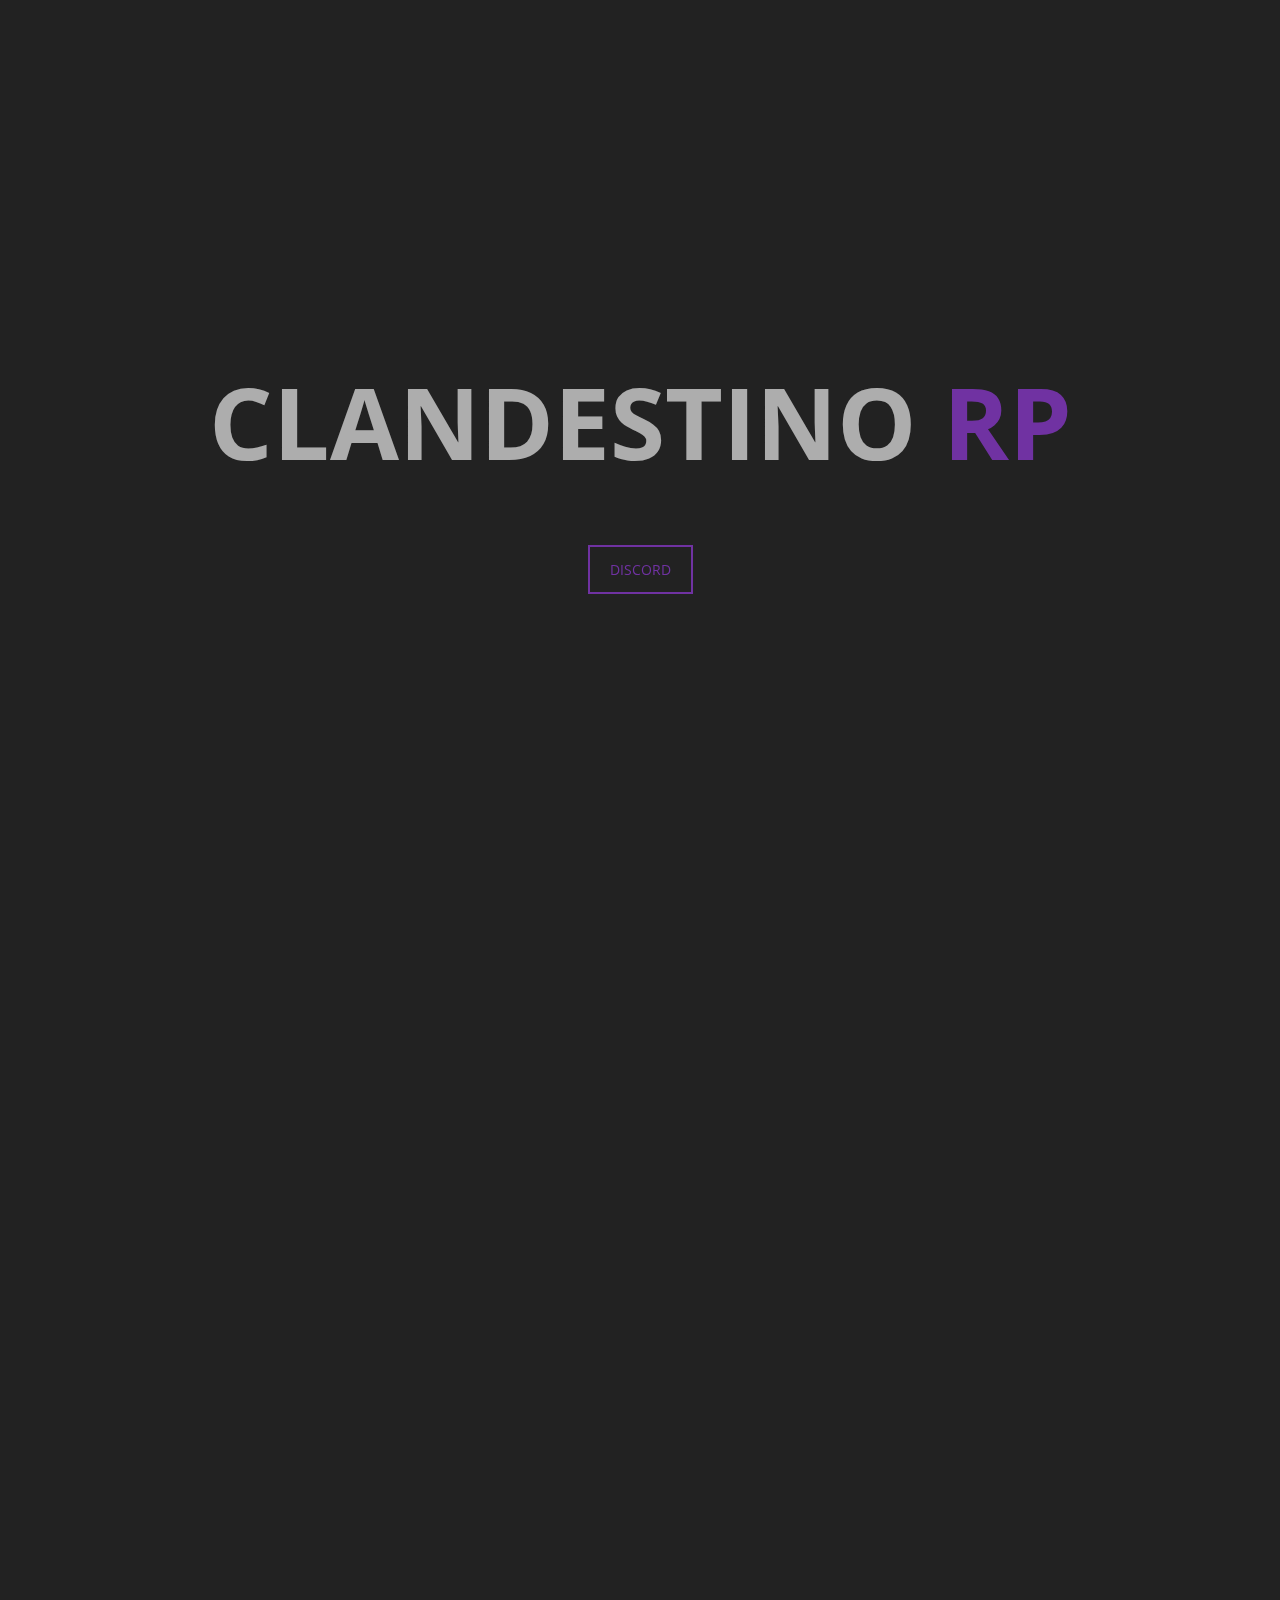
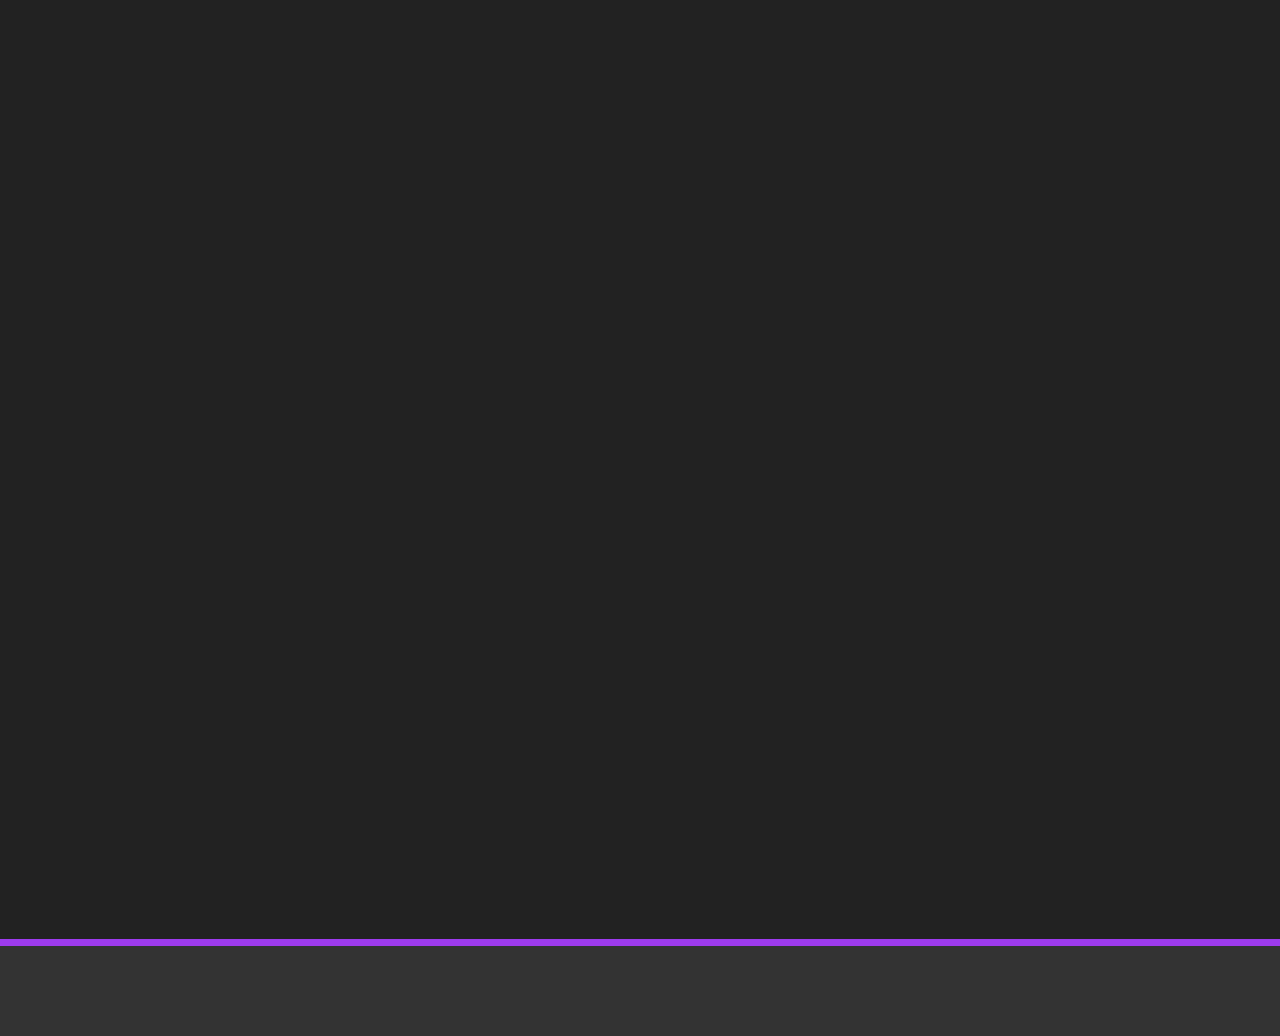
==== index.html @ 9c0e26a7 "Add files via upload" ====
<!DOCTYPE html>
<html lang="en">
<head>
	<meta http-equiv="content-type" content="text/html; charset=UTF-8">
	<meta name="viewport" content="width=device-width, initial-scale=1.0, maximum-scale=1, user-scalable=no">
    <meta charset="utf-8">
    <title>Pagina Oficial Clandestino RP</title>
    <meta name="description" content=">Clandestino RP">
    <meta name="author" content="Clandestino RP">
    <meta name="description" content="">
    <link href="css/bootstrap.min.css" rel="stylesheet">
	<link href="css/bootstrap-theme.min.css" rel="stylesheet">
	<link href="css/animate.min.css" rel="stylesheet" >	
	<link href="css/font-awesome.min.css" rel="stylesheet">	
	<link href="css/icofont.css" rel="stylesheet">
	<link href="css/prettyPhoto.css" rel="stylesheet">
	<link href="css/theme.css" rel="stylesheet">	
	<link href="css/responsive.css" rel="stylesheet">
	<link href="css/blue.css" rel="stylesheet" class="colors">
    <link href='https://fonts.googleapis.com/css?family=Open+Sans:400,700' rel='stylesheet' type='text/css'>
	<link href='https://fonts.googleapis.com/css?family=Open+Sans+Condensed:300,700' rel='stylesheet' type='text/css'>
	<link rel="icon" href="img/favicon.ico">
</head>
<body data-spy="scroll" data-target="#mynav" data-offset="85">
<div id="preloader">
	<div id="status">
		<div class="spinner">
			  <div class="rect1"></div>
			  <div class="rect2"></div>
			  <div class="rect3"></div>
			  <div class="rect4"></div>
			  <div class="rect5"></div>
		</div>
	</div>
</div>
<header>
<div id="navigation">
	<div class="navbar-wrapper">
		<nav class="navbar-inverse navbar-static-top" role="navigation">
			<div class="container">
				<div class="row">
					<div class="navbar-header">
						<button type="button" class="navbar-toggle" data-toggle="collapse" data-target=".navbar-collapse">
						<span class="icon-bar"></span>
						<span class="icon-bar"></span>
						<span class="icon-bar"></span>
						</button>
						<a class="navbar-brand" href="index-2.html"></a>
					</div>
					<div id="mynav" class="navbar-collapse collapse">
						<ul class="nav navbar-nav main-nav-list">
							<li><a href="#team">Team</a></li>
							<li><a href="#server">Descripcion</a></li>
						</ul>
					</div>		
				</div>
			</div>
		</nav>
	</div>
</div>
<section id="home">
    <div id="home-slider" class="carousel slide carousel-fade" data-ride="carousel">
        <div class="carousel-inner">
			<div class="item active" style="background-image: url(img/background.jpg) ;     background-attachment: fixed;
			background-size: cover;">
				<div class="caption">
					<h1 class="animated fadeInLeftBig">Clandestino<strong> RP</strong></h1>
					<p class="animated fadeInRightBig"></p>
					<a data-scroll class="learn-more animated fadeInUpBig" href="https://discord.gg/vZ2jJGHAJJ">Discord</a>
				</div>
			</div>
        </div>
    </div>	
</section>
</header>
<section class="section-wrapper" id="team">
	<div class="team">
		<div class="meet-the-team">			
			<div class="element-title">			
				<div class="row">	 		
					<div class="container">	 
					<div class="section-title wow fadeInDown" data-wow-duration="1s" data-wow-delay="300ms">			
						<h1><span>Team</span></h1>								
					</div>					
						<h3 class=" wow fadeInUp" data-wow-duration="1s" data-wow-delay="300ms">Descripcion del<span class="main-color"> team</span></h3>
					</div>
				</div>
			</div>
			<div class="row">
				<div class="container">	
					<div class="wrapper-team">	
								<div class="col-lg-3 col-md-3">
									<div class="team-member">
										<div class="" data-wow-duration="1s" data-wow-delay="300ms">
											<div class="team-member-image">
												
												
													
												</div>
											</div>
											<div class="team-member-meta">
												
												
											</div>
										</div>
									</div>
								</div>
								<div class="col-lg-3 col-md-3">
									<div class="team-member">
										<div class="team-member-holder wow flipInY" data-wow-duration="1s" data-wow-delay="300ms">
											<div class="team-member-image">
												<img src="img/team/team-2.jpg" alt="" />
												<div class="team-overlay">
													<div class="img-overlay"></div>
												</div>
											</div>
											<div class="team-member-meta">
												<h4 class="team-member-name"><span class="main-color">Twin</span> </h4>
												<div class="team-member-role">Fundador</div> 
											</div>
										</div>
									</div>
								</div>
								<div class="col-lg-3 col-md-3">
									<div class="team-member">
										<div class="team-member-holder wow flipInY" data-wow-duration="1s" data-wow-delay="300ms">
											<div class="team-member-image">
												<img src="img/team/team-3.jpg" alt="" />
												<div class="team-overlay">
													<div class="img-overlay"></div>
												</div>
											</div>
											<div class="team-member-meta">
												<h4 class="team-member-name"><span class="main-color">Diegote</span> </h4>
												<div class="team-member-role">Fundador</div>
											</div>
										</div>
					</div>
				</div>
			</div>
		</div>
		<div id="team-single-wrap">
			<div id="team-single">
			</div>
		</div>
	</div>
</section> 
<section class="section-wrapper" id="server">
	<div class="team">
		<div class="meet-the-team">			
			<div class="element-title">			
				<div class="row">	 		
					<div class="container">	 
					<div class="section-title wow fadeInDown" data-wow-duration="1s" data-wow-delay="300ms">			
						<h1><span>Descripcion del server</span></h1>								
					</div>					
						<h3 class=" wow fadeInUp" data-wow-duration="1s" data-wow-delay="300ms">Unico servidor de RolePlay de Uruguay</h3>
						<h3 class=" wow fadeInUp" data-wow-duration="1s" data-wow-delay="300ms">Servidor mas optimizado de Uruguay</h3>
						<h3 class=" wow fadeInUp" data-wow-duration="1s" data-wow-delay="300ms"><span class="main-color">EL MEJOR SERVER</h3>


					</div>
				</div>
			</div>
		</div>
		<div id="team-single-wrap">
			<div id="team-single">
			</div>
		</div>
	</div>
</section> 
<section class="section-wrapper" id="armurerie">
	<div class="works">
		<div class="element-title">			
			<div class="row">	 		
				<div class="container">
					

				</div>
			</div>
		</div>
		<div class="row" style="margin-top: 2%">
			<div class="container-fluid">	 		
				<div class="wrapper-works">
					<div class="portfoliO">
						<iframe src="" width="350" height="500" allowtransparency="true" frameborder="0"></iframe>
					</div>		
				</div>
			</div>
		</div>
		<div id="works-single-wrap">
			<div id="works-single">
			</div>
		</div>
	</div>
</section> 
<div class="bottom-footer">
	<div class="container"> 
		<div class="bottom-footer-left wow fadeInUp" data-wow-duration="1s" data-wow-delay="450ms">
			<p><span>&#169; Copyright 2021-2022 <a href="https://discord.gg/vZ2jJGHAJJ" style="color: rgb(118, 11, 241);"><b>Clandestino RP</b></a></span></p>

		</div>		  
	</div>
</div>
	<script src="js/jquery.min.js"></script>
	<script src="js/bootstrap.min.js"></script>
	<script src="js/retina.min.js"></script>
	<script src="js/jquery.easing.min.js"></script>
	<script src="js/wow.min.js"></script>	
	<script src="js/waypoints.min.js"></script>	
	<script src="js/jquery.countTo.js"></script>
	<script src="js/jquery.mixitup.min.js"></script>
	<script src="js/jquery.prettyPhoto.js"></script>
	<script src="js/jquery.knob.min.js"></script>	
	<script src="js/jquery.validate.min.js"></script>
	<script src="js/custom.js"></script>
	<script type="text/javascript">
	var valid = ``;
	if(valid == 'true'){
		$('#confirmBuy').modal('toggle');
	
	}
</script>
</body>
</html>
---- css/prettyPhoto.css ----
div.pp_default .pp_top,div.pp_default .pp_top .pp_middle,div.pp_default .pp_top .pp_left,div.pp_default .pp_top .pp_right,div.pp_default .pp_bottom,div.pp_default .pp_bottom .pp_left,div.pp_default .pp_bottom .pp_middle,div.pp_default .pp_bottom .pp_right{height:13px}
div.pp_default .pp_top .pp_left{background:url(../images/prettyPhoto/default/sprite.png) -78px -93px no-repeat}
div.pp_default .pp_top .pp_middle{background:url(../images/prettyPhoto/default/sprite_x.png) top left repeat-x}
div.pp_default .pp_top .pp_right{background:url(../images/prettyPhoto/default/sprite.png) -112px -93px no-repeat}
div.pp_default .pp_content .ppt{color:#f8f8f8}
div.pp_default .pp_content_container .pp_left{background:url(../images/prettyPhoto/default/sprite_y.png) -7px 0 repeat-y;padding-left:13px}
div.pp_default .pp_content_container .pp_right{background:url(../images/prettyPhoto/default/sprite_y.png) top right repeat-y;padding-right:13px}
div.pp_default .pp_next:hover{background:url(../images/prettyPhoto/default/sprite_next.png) center right no-repeat;cursor:pointer}
div.pp_default .pp_previous:hover{background:url(../images/prettyPhoto/default/sprite_prev.png) center left no-repeat;cursor:pointer}
div.pp_default .pp_expand{background:url(../images/prettyPhoto/default/sprite.png) 0 -29px no-repeat;cursor:pointer;width:28px;height:28px}
div.pp_default .pp_expand:hover{background:url(../images/prettyPhoto/default/sprite.png) 0 -56px no-repeat;cursor:pointer}
div.pp_default .pp_contract{background:url(../images/prettyPhoto/default/sprite.png) 0 -84px no-repeat;cursor:pointer;width:28px;height:28px}
div.pp_default .pp_contract:hover{background:url(../images/prettyPhoto/default/sprite.png) 0 -113px no-repeat;cursor:pointer}
div.pp_default .pp_close{width:30px;height:30px;background:url(../images/prettyPhoto/default/sprite.png) 2px 1px no-repeat;cursor:pointer}
div.pp_default .pp_gallery ul li a{background:url(../images/prettyPhoto/default/default_thumb.png) center center #f8f8f8;border:1px solid #aaa}
div.pp_default .pp_social{margin-top:7px}
div.pp_default .pp_gallery a.pp_arrow_previous,div.pp_default .pp_gallery a.pp_arrow_next{position:static;left:auto}
div.pp_default .pp_nav .pp_play,div.pp_default .pp_nav .pp_pause{background:url(../images/prettyPhoto/default/sprite.png) -51px 1px no-repeat;height:30px;width:30px}
div.pp_default .pp_nav .pp_pause{background-position:-51px -29px}
div.pp_default a.pp_arrow_previous,div.pp_default a.pp_arrow_next{background:url(../images/prettyPhoto/default/sprite.png) -31px -3px no-repeat;height:20px;width:20px;margin:4px 0 0}
div.pp_default a.pp_arrow_next{left:52px;background-position:-82px -3px}
div.pp_default .pp_content_container .pp_details{margin-top:5px}
div.pp_default .pp_nav{clear:none;height:30px;width:110px;position:relative}
div.pp_default .pp_nav .currentTextHolder{font-family:Georgia;font-style:italic;color:#999;font-size:11px;left:75px;line-height:25px;position:absolute;top:2px;margin:0;padding:0 0 0 10px}
div.pp_default .pp_close:hover,div.pp_default .pp_nav .pp_play:hover,div.pp_default .pp_nav .pp_pause:hover,div.pp_default .pp_arrow_next:hover,div.pp_default .pp_arrow_previous:hover{opacity:0.7}
div.pp_default .pp_description{font-size:11px;font-weight:700;line-height:14px;margin:5px 50px 5px 0}
div.pp_default .pp_bottom .pp_left{background:url(../images/prettyPhoto/default/sprite.png) -78px -127px no-repeat}
div.pp_default .pp_bottom .pp_middle{background:url(../images/prettyPhoto/default/sprite_x.png) bottom left repeat-x}
div.pp_default .pp_bottom .pp_right{background:url(../images/prettyPhoto/default/sprite.png) -112px -127px no-repeat}
div.pp_default .pp_loaderIcon{background:url(../images/prettyPhoto/default/loader.gif) center center no-repeat}
div.light_rounded .pp_top .pp_left{background:url(../images/prettyPhoto/light_rounded/sprite.png) -88px -53px no-repeat}
div.light_rounded .pp_top .pp_right{background:url(../images/prettyPhoto/light_rounded/sprite.png) -110px -53px no-repeat}
div.light_rounded .pp_next:hover{background:url(../images/prettyPhoto/light_rounded/btnNext.png) center right no-repeat;cursor:pointer}
div.light_rounded .pp_previous:hover{background:url(../images/prettyPhoto/light_rounded/btnPrevious.png) center left no-repeat;cursor:pointer}
div.light_rounded .pp_expand{background:url(../images/prettyPhoto/light_rounded/sprite.png) -31px -26px no-repeat;cursor:pointer}
div.light_rounded .pp_expand:hover{background:url(../images/prettyPhoto/light_rounded/sprite.png) -31px -47px no-repeat;cursor:pointer}
div.light_rounded .pp_contract{background:url(../images/prettyPhoto/light_rounded/sprite.png) 0 -26px no-repeat;cursor:pointer}
div.light_rounded .pp_contract:hover{background:url(../images/prettyPhoto/light_rounded/sprite.png) 0 -47px no-repeat;cursor:pointer}
div.light_rounded .pp_close{width:75px;height:22px;background:url(../images/prettyPhoto/light_rounded/sprite.png) -1px -1px no-repeat;cursor:pointer}
div.light_rounded .pp_nav .pp_play{background:url(../images/prettyPhoto/light_rounded/sprite.png) -1px -100px no-repeat;height:15px;width:14px}
div.light_rounded .pp_nav .pp_pause{background:url(../images/prettyPhoto/light_rounded/sprite.png) -24px -100px no-repeat;height:15px;width:14px}
div.light_rounded .pp_arrow_previous{background:url(../images/prettyPhoto/light_rounded/sprite.png) 0 -71px no-repeat}
div.light_rounded .pp_arrow_next{background:url(../images/prettyPhoto/light_rounded/sprite.png) -22px -71px no-repeat}
div.light_rounded .pp_bottom .pp_left{background:url(../images/prettyPhoto/light_rounded/sprite.png) -88px -80px no-repeat}
div.light_rounded .pp_bottom .pp_right{background:url(../images/prettyPhoto/light_rounded/sprite.png) -110px -80px no-repeat}
div.dark_rounded .pp_top .pp_left{background:url(../images/prettyPhoto/dark_rounded/sprite.png) -88px -53px no-repeat}
div.dark_rounded .pp_top .pp_right{background:url(../images/prettyPhoto/dark_rounded/sprite.png) -110px -53px no-repeat}
div.dark_rounded .pp_content_container .pp_left{background:url(../images/prettyPhoto/dark_rounded/contentPattern.png) top left repeat-y}
div.dark_rounded .pp_content_container .pp_right{background:url(../images/prettyPhoto/dark_rounded/contentPattern.png) top right repeat-y}
div.dark_rounded .pp_next:hover{background:url(../images/prettyPhoto/dark_rounded/btnNext.png) center right no-repeat;cursor:pointer}
div.dark_rounded .pp_previous:hover{background:url(../images/prettyPhoto/dark_rounded/btnPrevious.png) center left no-repeat;cursor:pointer}
div.dark_rounded .pp_expand{background:url(../images/prettyPhoto/dark_rounded/sprite.png) -31px -26px no-repeat;cursor:pointer}
div.dark_rounded .pp_expand:hover{background:url(../images/prettyPhoto/dark_rounded/sprite.png) -31px -47px no-repeat;cursor:pointer}
div.dark_rounded .pp_contract{background:url(../images/prettyPhoto/dark_rounded/sprite.png) 0 -26px no-repeat;cursor:pointer}
div.dark_rounded .pp_contract:hover{background:url(../images/prettyPhoto/dark_rounded/sprite.png) 0 -47px no-repeat;cursor:pointer}
div.dark_rounded .pp_close{width:75px;height:22px;background:url(../images/prettyPhoto/dark_rounded/sprite.png) -1px -1px no-repeat;cursor:pointer}
div.dark_rounded .pp_description{margin-right:85px;color:#fff}
div.dark_rounded .pp_nav .pp_play{background:url(../images/prettyPhoto/dark_rounded/sprite.png) -1px -100px no-repeat;height:15px;width:14px}
div.dark_rounded .pp_nav .pp_pause{background:url(../images/prettyPhoto/dark_rounded/sprite.png) -24px -100px no-repeat;height:15px;width:14px}
div.dark_rounded .pp_arrow_previous{background:url(../images/prettyPhoto/dark_rounded/sprite.png) 0 -71px no-repeat}
div.dark_rounded .pp_arrow_next{background:url(../images/prettyPhoto/dark_rounded/sprite.png) -22px -71px no-repeat}
div.dark_rounded .pp_bottom .pp_left{background:url(../images/prettyPhoto/dark_rounded/sprite.png) -88px -80px no-repeat}
div.dark_rounded .pp_bottom .pp_right{background:url(../images/prettyPhoto/dark_rounded/sprite.png) -110px -80px no-repeat}
div.dark_rounded .pp_loaderIcon{background:url(../images/prettyPhoto/dark_rounded/loader.gif) center center no-repeat}
div.dark_square .pp_left,div.dark_square .pp_middle,div.dark_square .pp_right,div.dark_square .pp_content{background:#000}
div.dark_square .pp_description{color:#fff;margin:0 85px 0 0}
div.dark_square .pp_loaderIcon{background:url(../images/prettyPhoto/dark_square/loader.gif) center center no-repeat}
div.dark_square .pp_expand{background:url(../images/prettyPhoto/dark_square/sprite.png) -31px -26px no-repeat;cursor:pointer}
div.dark_square .pp_expand:hover{background:url(../images/prettyPhoto/dark_square/sprite.png) -31px -47px no-repeat;cursor:pointer}
div.dark_square .pp_contract{background:url(../images/prettyPhoto/dark_square/sprite.png) 0 -26px no-repeat;cursor:pointer}
div.dark_square .pp_contract:hover{background:url(../images/prettyPhoto/dark_square/sprite.png) 0 -47px no-repeat;cursor:pointer}
div.dark_square .pp_close{width:75px;height:22px;background:url(../images/prettyPhoto/dark_square/sprite.png) -1px -1px no-repeat;cursor:pointer}
div.dark_square .pp_nav{clear:none}
div.dark_square .pp_nav .pp_play{background:url(../images/prettyPhoto/dark_square/sprite.png) -1px -100px no-repeat;height:15px;width:14px}
div.dark_square .pp_nav .pp_pause{background:url(../images/prettyPhoto/dark_square/sprite.png) -24px -100px no-repeat;height:15px;width:14px}
div.dark_square .pp_arrow_previous{background:url(../images/prettyPhoto/dark_square/sprite.png) 0 -71px no-repeat}
div.dark_square .pp_arrow_next{background:url(../images/prettyPhoto/dark_square/sprite.png) -22px -71px no-repeat}
div.dark_square .pp_next:hover{background:url(../images/prettyPhoto/dark_square/btnNext.png) center right no-repeat;cursor:pointer}
div.dark_square .pp_previous:hover{background:url(../images/prettyPhoto/dark_square/btnPrevious.png) center left no-repeat;cursor:pointer}
div.light_square .pp_expand{background:url(../images/prettyPhoto/light_square/sprite.png) -31px -26px no-repeat;cursor:pointer}
div.light_square .pp_expand:hover{background:url(../images/prettyPhoto/light_square/sprite.png) -31px -47px no-repeat;cursor:pointer}
div.light_square .pp_contract{background:url(../images/prettyPhoto/light_square/sprite.png) 0 -26px no-repeat;cursor:pointer}
div.light_square .pp_contract:hover{background:url(../images/prettyPhoto/light_square/sprite.png) 0 -47px no-repeat;cursor:pointer}
div.light_square .pp_close{width:75px;height:22px;background:url(../images/prettyPhoto/light_square/sprite.png) -1px -1px no-repeat;cursor:pointer}
div.light_square .pp_nav .pp_play{background:url(../images/prettyPhoto/light_square/sprite.png) -1px -100px no-repeat;height:15px;width:14px}
div.light_square .pp_nav .pp_pause{background:url(../images/prettyPhoto/light_square/sprite.png) -24px -100px no-repeat;height:15px;width:14px}
div.light_square .pp_arrow_previous{background:url(../images/prettyPhoto/light_square/sprite.png) 0 -71px no-repeat}
div.light_square .pp_arrow_next{background:url(../images/prettyPhoto/light_square/sprite.png) -22px -71px no-repeat}
div.light_square .pp_next:hover{background:url(../images/prettyPhoto/light_square/btnNext.png) center right no-repeat;cursor:pointer}
div.light_square .pp_previous:hover{background:url(../images/prettyPhoto/light_square/btnPrevious.png) center left no-repeat;cursor:pointer}
div.facebook .pp_top .pp_left{background:url(../images/prettyPhoto/facebook/sprite.png) -88px -53px no-repeat}
div.facebook .pp_top .pp_middle{background:url(../images/prettyPhoto/facebook/contentPatternTop.png) top left repeat-x}
div.facebook .pp_top .pp_right{background:url(../images/prettyPhoto/facebook/sprite.png) -110px -53px no-repeat}
div.facebook .pp_content_container .pp_left{background:url(../images/prettyPhoto/facebook/contentPatternLeft.png) top left repeat-y}
div.facebook .pp_content_container .pp_right{background:url(../images/prettyPhoto/facebook/contentPatternRight.png) top right repeat-y}
div.facebook .pp_expand{background:url(../images/prettyPhoto/facebook/sprite.png) -31px -26px no-repeat;cursor:pointer}
div.facebook .pp_expand:hover{background:url(../images/prettyPhoto/facebook/sprite.png) -31px -47px no-repeat;cursor:pointer}
div.facebook .pp_contract{background:url(../images/prettyPhoto/facebook/sprite.png) 0 -26px no-repeat;cursor:pointer}
div.facebook .pp_contract:hover{background:url(../images/prettyPhoto/facebook/sprite.png) 0 -47px no-repeat;cursor:pointer}
div.facebook .pp_close{width:22px;height:22px;background:url(../images/prettyPhoto/facebook/sprite.png) -1px -1px no-repeat;cursor:pointer}
div.facebook .pp_description{margin:0 37px 0 0}
div.facebook .pp_loaderIcon{background:url(../images/prettyPhoto/facebook/loader.gif) center center no-repeat}
div.facebook .pp_arrow_previous{background:url(../images/prettyPhoto/facebook/sprite.png) 0 -71px no-repeat;height:22px;margin-top:0;width:22px}
div.facebook .pp_arrow_previous.disabled{background-position:0 -96px;cursor:default}
div.facebook .pp_arrow_next{background:url(../images/prettyPhoto/facebook/sprite.png) -32px -71px no-repeat;height:22px;margin-top:0;width:22px}
div.facebook .pp_arrow_next.disabled{background-position:-32px -96px;cursor:default}
div.facebook .pp_nav{margin-top:0}
div.facebook .pp_nav p{font-size:15px;padding:0 3px 0 4px}
div.facebook .pp_nav .pp_play{background:url(../images/prettyPhoto/facebook/sprite.png) -1px -123px no-repeat;height:22px;width:22px}
div.facebook .pp_nav .pp_pause{background:url(../images/prettyPhoto/facebook/sprite.png) -32px -123px no-repeat;height:22px;width:22px}
div.facebook .pp_next:hover{background:url(../images/prettyPhoto/facebook/btnNext.png) center right no-repeat;cursor:pointer}
div.facebook .pp_previous:hover{background:url(../images/prettyPhoto/facebook/btnPrevious.png) center left no-repeat;cursor:pointer}
div.facebook .pp_bottom .pp_left{background:url(../images/prettyPhoto/facebook/sprite.png) -88px -80px no-repeat}
div.facebook .pp_bottom .pp_middle{background:url(../images/prettyPhoto/facebook/contentPatternBottom.png) top left repeat-x}
div.facebook .pp_bottom .pp_right{background:url(../images/prettyPhoto/facebook/sprite.png) -110px -80px no-repeat}
div.pp_pic_holder a:focus{outline:none}
div.pp_overlay{background:#000;display:none;left:0;position:absolute;top:0;width:100%;z-index:9500}
div.pp_pic_holder{display:none;position:absolute;width:100px;z-index:10000}
.pp_content{height:40px;min-width:40px}
* html .pp_content{width:40px}
.pp_content_container{position:relative;text-align:left;width:100%}
.pp_content_container .pp_left{padding-left:20px}
.pp_content_container .pp_right{padding-right:20px}
.pp_content_container .pp_details{float:left;margin:10px 0 2px}
.pp_description{display:none;margin:0}
.pp_social{float:left;margin:0}
.pp_social .facebook{float:left;margin-left:5px;width:55px;overflow:hidden}
.pp_social .twitter{float:left}
.pp_nav{clear:right;float:left;margin:3px 10px 0 0}
.pp_nav p{float:left;white-space:nowrap;margin:2px 4px}
.pp_nav .pp_play,.pp_nav .pp_pause{float:left;margin-right:4px;text-indent:-10000px}
a.pp_arrow_previous,a.pp_arrow_next{display:block;float:left;height:15px;margin-top:3px;overflow:hidden;text-indent:-10000px;width:14px}
.pp_hoverContainer{position:absolute;top:0;width:100%;z-index:2000}
.pp_gallery{display:none;left:50%;margin-top:-50px;position:absolute;z-index:10000}
.pp_gallery div{float:left;overflow:hidden;position:relative}
.pp_gallery ul{float:left;height:35px;position:relative;white-space:nowrap;margin:0 0 0 5px;padding:0}
.pp_gallery ul a{border:1px rgba(0,0,0,0.5) solid;display:block;float:left;height:33px;overflow:hidden}
.pp_gallery ul a img{border:0}
.pp_gallery li{display:block;float:left;margin:0 5px 0 0;padding:0}
.pp_gallery li.default a{background:url(../images/prettyPhoto/facebook/default_thumbnail.gif) 0 0 no-repeat;display:block;height:33px;width:50px}
.pp_gallery .pp_arrow_previous,.pp_gallery .pp_arrow_next{margin-top:7px!important}
a.pp_next{background:url(../images/prettyPhoto/light_rounded/btnNext.png) 10000px 10000px no-repeat;display:block;float:right;height:100%;text-indent:-10000px;width:49%}
a.pp_previous{background:url(../images/prettyPhoto/light_rounded/btnNext.png) 10000px 10000px no-repeat;display:block;float:left;height:100%;text-indent:-10000px;width:49%}
a.pp_expand,a.pp_contract{cursor:pointer;display:none;height:20px;position:absolute;right:30px;text-indent:-10000px;top:10px;width:20px;z-index:20000}
a.pp_close{position:absolute;right:0;top:0;display:block;line-height:22px;text-indent:-10000px}
.pp_loaderIcon{display:block;height:24px;left:50%;position:absolute;top:50%;width:24px;margin:-12px 0 0 -12px}
#pp_full_res{line-height:1!important}
#pp_full_res .pp_inline{text-align:left}
#pp_full_res .pp_inline p{margin:0 0 15px}
div.ppt{color:#fff;display:none;font-size:17px;z-index:9999;margin:0 0 5px 15px}
div.pp_default .pp_content,div.light_rounded .pp_content{background-color:#fff}
div.pp_default #pp_full_res .pp_inline,div.light_rounded .pp_content .ppt,div.light_rounded #pp_full_res .pp_inline,div.light_square .pp_content .ppt,div.light_square #pp_full_res .pp_inline,div.facebook .pp_content .ppt,div.facebook #pp_full_res .pp_inline{color:#000}
div.pp_default .pp_gallery ul li a:hover,div.pp_default .pp_gallery ul li.selected a,.pp_gallery ul a:hover,.pp_gallery li.selected a{border-color:#fff}
div.pp_default .pp_details,div.light_rounded .pp_details,div.dark_rounded .pp_details,div.dark_square .pp_details,div.light_square .pp_details,div.facebook .pp_details{position:relative}
div.light_rounded .pp_top .pp_middle,div.light_rounded .pp_content_container .pp_left,div.light_rounded .pp_content_container .pp_right,div.light_rounded .pp_bottom .pp_middle,div.light_square .pp_left,div.light_square .pp_middle,div.light_square .pp_right,div.light_square .pp_content,div.facebook .pp_content{background:#fff}
div.light_rounded .pp_description,div.light_square .pp_description{margin-right:85px}
div.light_rounded .pp_gallery a.pp_arrow_previous,div.light_rounded .pp_gallery a.pp_arrow_next,div.dark_rounded .pp_gallery a.pp_arrow_previous,div.dark_rounded .pp_gallery a.pp_arrow_next,div.dark_square .pp_gallery a.pp_arrow_previous,div.dark_square .pp_gallery a.pp_arrow_next,div.light_square .pp_gallery a.pp_arrow_previous,div.light_square .pp_gallery a.pp_arrow_next{margin-top:12px!important}
div.light_rounded .pp_arrow_previous.disabled,div.dark_rounded .pp_arrow_previous.disabled,div.dark_square .pp_arrow_previous.disabled,div.light_square .pp_arrow_previous.disabled{background-position:0 -87px;cursor:default}
div.light_rounded .pp_arrow_next.disabled,div.dark_rounded .pp_arrow_next.disabled,div.dark_square .pp_arrow_next.disabled,div.light_square .pp_arrow_next.disabled{background-position:-22px -87px;cursor:default}
div.light_rounded .pp_loaderIcon,div.light_square .pp_loaderIcon{background:url(../images/prettyPhoto/light_rounded/loader.gif) center center no-repeat}
div.dark_rounded .pp_top .pp_middle,div.dark_rounded .pp_content,div.dark_rounded .pp_bottom .pp_middle{background:url(../images/prettyPhoto/dark_rounded/contentPattern.png) top left repeat}
div.dark_rounded .currentTextHolder,div.dark_square .currentTextHolder{color:#c4c4c4}
div.dark_rounded #pp_full_res .pp_inline,div.dark_square #pp_full_res .pp_inline{color:#fff}
.pp_top,.pp_bottom{height:20px;position:relative}
* html .pp_top,* html .pp_bottom{padding:0 20px}
.pp_top .pp_left,.pp_bottom .pp_left{height:20px;left:0;position:absolute;width:20px}
.pp_top .pp_middle,.pp_bottom .pp_middle{height:20px;left:20px;position:absolute;right:20px}
* html .pp_top .pp_middle,* html .pp_bottom .pp_middle{left:0;position:static}
.pp_top .pp_right,.pp_bottom .pp_right{height:20px;left:auto;position:absolute;right:0;top:0;width:20px}
.pp_fade,.pp_gallery li.default a img{display:none}
---- css/theme.css ----
/*
  Theme Name: Xlight
  Theme Uri: http://www.Andsolutions.it
  Author: Andsolutions
  Author Uri: http://www.Andsolutions.it
  Description: Onepage Site Template
  Version: 1.0
  */

/*************************
*******Typography******
**************************/

html, body {
	font-family: 'Open Sans', sans-serif;
	background:#222222;
	color: #f7f7f7;
	margin:0; 
	padding:0;
	width:100%; 
	overflow-x: hidden;
	text-align: center;
	-webkit-font-smoothing: antialiased;
	-webkit-text-stroke: rgba(255,255,255,0.01) 0.1px;
	-webkit-text-stroke-width: 0.1px;
}

a:visited, a:focus{color: none;}

ol, ul {
    list-style: none outside none;
    margin: 0;
    padding: 0;
}


.btn {
	box-shadow: 0 12px 19px rgba(0, 0, 0, 0.1) inset, 0 1px 7px rgba(255, 255, 255, 0.2);
    -moz-user-select: none;
    background-image: none;
	color: #fff;
    border: 1px solid transparent;
    border-radius: 0;
    cursor: pointer;
    display: inline-block;
    font-size: 14px;
    font-weight: normal;
    line-height: 1.42857;
    margin-bottom: 0;
    padding: 11px 20px;
    text-align: center;
    vertical-align: middle;
    white-space: nowrap;
    -webkit-transition: all .5s ease;
    -moz-transition: all .5s ease;
    -o-transition: all .5s ease;
    -ms-transition: all .5s ease;
    transition: all .5s ease;
}

.btn-inverse {
	box-shadow: 0 12px 19px rgba(0, 0, 0, 0.1) inset, 0 1px 7px rgba(255, 255, 255, 0.2);
    -moz-user-select: none;
    background-image: none;
	background-color: transparent;
    border-radius: 0;
    cursor: pointer;
    display: inline-block;
    font-size: 14px;
    font-weight: normal;
    line-height: 1.42857;
    margin-bottom: 0;
    padding: 11px 20px;
    text-align: center;
    vertical-align: middle;
    white-space: nowrap;
    -webkit-transition: all .5s ease;
    -moz-transition: all .5s ease;
    -o-transition: all .5s ease;
    -ms-transition: all .5s ease;
    transition: all .5s ease;
}


.btn-large {
    padding: 15px 58px;
}

.btn-medium {
    padding: 13px 30px;
}

.text-left {
	text-align: left;
}

.text-justify {
	text-align: justify;
}

.text-color {
    padding: 0 5px;
}

.dporcaps-negative {
    border-radius: 5px 5px 5px 5px;
    float: left;
    font-size: 24px;
    margin-right: 5px;
    padding: 3px 10px;
}

.dporcaps {
    float: left;
    font-size: 46px;
    margin-right: 10px;
    margin-top: -10px;
}

blockquote {
    background: none repeat scroll 0 0 #F2F3F7;
    border: medium none;
    border-radius: 5px 5px 5px 5px;
    color: #80828A;
    font-size: 16px;
    font-style: italic;
    font-weight: 400;
    margin: 30px 0;
    padding: 15px 25px;
}

.blockqoute-style-2 {
    border-radius: 0 0 0 0;
}

cite {
    display: inline-block;
    font-size: 16px;
    font-style: italic;
    width: 100%;
}


/*************************/
	
			
/*************************
********Loader**********
**************************/
#preloader {
	position: fixed;
	top:0;
	left:0;
	right:0;
	bottom:0;
    width:100%;
    height:100%;
	background-color: #222222;
    z-index:99999; /* makes sure it stays on top */
}

#status {
	width:200px;
	height:200px;
	position:absolute;
	left:50%; /* centers the loading animation horizontally one the screen */
	top:50%; /* centers the loading animation vertically one the screen */
	background-repeat:no-repeat;
	background-position:center;
	margin:-100px 0 0 -100px; /* is width and height divided by two */
}

/* Loading animation: */

.spinner {
  margin: 100px auto;
  width: 50px;
  height: 30px;
  text-align: center;
  font-size: 10px;
}

.spinner > div {
  height: 100%;
  width: 6px;
  display: inline-block;
  
  -webkit-animation: stretchdelay 1.2s infinite ease-in-out;
  animation: stretchdelay 1.2s infinite ease-in-out;
}

.spinner .rect2 {
  -webkit-animation-delay: -1.1s;
  animation-delay: -1.1s;
}

.spinner .rect3 {
  -webkit-animation-delay: -1.0s;
  animation-delay: -1.0s;
}

.spinner .rect4 {
  -webkit-animation-delay: -0.9s;
  animation-delay: -0.9s;
}

.spinner .rect5 {
  -webkit-animation-delay: -0.8s;
  animation-delay: -0.8s;
}

@-webkit-keyframes stretchdelay {
  0%, 40%, 100% { -webkit-transform: scaleY(0.4) }  
  20% { -webkit-transform: scaleY(1.0) }
}

@keyframes stretchdelay {
  0%, 40%, 100% { 
    transform: scaleY(0.4);
    -webkit-transform: scaleY(0.4);
  }  20% { 
    transform: scaleY(1.0);
    -webkit-transform: scaleY(1.0);
  }
}
/*************************/
	
/*************************
********Parallax**********
**************************/		
.parallax {
  background-size: cover;
  background-repeat: no-repeat;
  background-position: center;
  background-attachment: fixed;
}
	
.overlay {
	background: url(../images/pattern.png);
}	

/*************************
********Home CSS**********
**************************/	

/* Home Slider */

#home-slider {
  overflow: hidden;
  position: relative;
}

#home-slider .caption {
	position: absolute;
	top: 50%;
	margin-top: -104px;
	left: 0;
	right: 0;
	text-align: center;
	text-transform: uppercase;
	z-index: 15;
	font-size: 18px;
	font-weight: 400;
	color: #fff;
}

#home-slider .caption h1 {
	font-family: 'Open Sans Condensed', sans-serif;
    color: #fff;
	font-weight: 700;
    font-size: 100px;
    margin-bottom: 30px;
}

#home-slider .caption p {
    color: #fff;
	font-size: 30px;
    text-transform: uppercase;
	padding-bottom: 40px;
}


.carousel-fade .carousel-inner .item {
	opacity: 0;
	-webkit-transition-property: opacity;
	transition-property: opacity;
	background-repeat: no-repeat;
	background-size: cover;
	height: 2037px;
}

.carousel-fade .carousel-inner .item:after {
  content: " ";
  position: absolute;
  top: 0;
  bottom: 0;
  left: 0;
  right: 0;
  /*background: rgba(255,255,255,.2);*/
}

.carousel-fade .carousel-inner .active {
	opacity: 1;
}
.carousel-fade .carousel-inner .active.left,
.carousel-fade .carousel-inner .active.right {
	left: 0;
	opacity: 0;
	z-index: 1;
}
.carousel-fade .carousel-inner .next.left,
.carousel-fade .carousel-inner .prev.right {
	opacity: 1;
}
.carousel-fade .carousel-control {
	z-index: 2;
}

.left-control, .right-control {
	position: absolute;
	top: 50%;
	height: 51px;
	width: 51px;
	line-height: 48px;
	border-radius: 5%;
	z-index: 20;
	font-size: 24px;
	color: #fff;
	text-align: center;
	-webkit-transition: all 0.5s ease;
	-moz-transition: all 0.5s ease;
	-ms-transition: all 0.5s ease;
	-o-transition: all 0.5s ease;
	transition: all 0.5s ease;
}

.left-control {
	left: -51px
} 

.right-control {
	right: -51px;
}

.left-control:hover, 
.right-control:hover {
	color: #fff;
}

#home-slider:hover .left-control {
	left:30px
} 

#home-slider:hover .right-control {
	right:30px
}

.learn-more {
	background: transparent;
	margin-top: 40px;
    color: #e4e4e4;
    padding: 13px 20px;
	font-size: 14px;
	-webkit-transition: all 0.5s ease-in-out 0s;
	-moz-transition: all 0.5s ease-in-out 0s;
	-o-transition: all 0.5s ease-in-out 0s;
	transition: all 0.5s ease-in-out 0s;
}
.learn-more:hover {
    border: 2px solid #fff;
    color: #fff;
}

/*************************/	


		

/* Customization Boostrap Menu */

/* Main Color */
.dropdown-menu>li>a:hover, .dropdown-menu>li>a:focus { 
	background-color: #fff;
}

/* Link Color */
.navbar-inverse .navbar-nav>li>a { 
	color: #f5f5f5; 
	margin: 0 5px;
	-webkit-transition: all 0.5s ease 0s;
	-moz-transition: all 0.5s ease 0s;
	-o-transition: all 0.5s ease 0s;
	transition: all 0.5s ease 0s;	
}

.navbar-collapse, .collapse .in:after, .main-nav-list:after, .navbar-collapse:after, .sticky-wrapper :after{
	z-index: 99999;
	background-color: transparent;
}

.main-nav-list {
	font-family: 'Open Sans Condensed', sans-serif;
	font-weight: 700;
	font-size: 18px;
	text-transform: uppercase;
}

.navbar-brand {
	background: url("../ifivelogo.png") no-repeat scroll 0 0 rgba(0, 0, 0, 0);
    display: inline-block;
    vertical-align: middle;
    width: 160px;
	height: 55px;
	margin-left: 20px;
	margin-right: 30px;
	max-width: 160px;
}
.navbar-toggle {
	border: transparent;
}


.navbar-inverse .navbar-collapse,
.navbar-inverse .navbar-form {
  max-height: 200px;	/* Scrollable Menu */
  border-color: #fff;
}

.navbar-wrapper { 
	background-color: transparent;
	padding: 10px 0;
	margin-bottom: 0;
	text-transform: uppercase;
	z-index: 1000;	
	width: 100%;
	top: 0;
	position: fixed;
	opacity: 0;
	-webkit-transition: all 0.5s ease-in-out 0s;
	-moz-transition: all 0.5s ease-in-out 0s;
	-o-transition: all 0.5s ease-in-out 0s;
	transition: all 0.5s ease-in-out 0s;
	z-index: 0 !important;
}

.scroll-fixed-navbar{ 
	background-color: #333333;
	opacity: 0.97;
	padding: 20px 0;
	box-shadow: 0px 0px 5px #666666;
	border-bottom: 1px solid #666666;
	-webkit-transition: all 0.5s ease-in-out 0s;
	-moz-transition: all 0.5s ease-in-out 0s;
	-o-transition: all 0.5s ease-in-out 0s;
	transition: all 0.5s ease-in-out 0s;
	z-index: 99999 !important;
}


.navbar-inverse .navbar-nav > .active > a {
    background-image: none;
    background-color: #fff;	
    box-shadow: none;
}

.navbar-inverse .navbar-brand,
.navbar-inverse .navbar-nav > li > a {
  text-shadow: none;
}

.navbar-inverse { 
	background-color: transparent;	
}

.navbar-inverse .navbar-nav > .active > a,
.navbar-inverse .navbar-nav > .active > a:hover,
.navbar-inverse .navbar-nav > .active > a:focus {
  background-color: transparent;
}

.dropdown-menu { background-color: #FFFFFF}
.navbar-inverse { background-image: none; }
.dropdown-menu>li>a:hover, .dropdown-menu>li>a:focus { background-image: none; }
.navbar-inverse .navbar-brand { color: #FFFFFF}
.navbar-inverse .navbar-brand:hover { color: #FFFFFF}
.dropdown-menu>li>a:hover, .dropdown-menu>li>a:focus { color: #FFFFFF}
.navbar-inverse .navbar-nav>.dropdown>a .caret { border-top-color: #FFFFFF}
.navbar-inverse .navbar-nav>.dropdown>a .caret { border-bottom-color: #fff}
.navbar-inverse .navbar-nav>.dropdown>a:hover .caret { border-bottom-color: #fff}



/* Titles */

.section-title-wrapper {
	background-color: #f7f7f7;
	padding: 50px 0;
}

.section-title h1 span{
	color: #fff;
	padding: 0 10px;
	font-family: 'Open Sans Condensed', sans-serif;
	font-size: 40px;
	font-weight: bold;
	text-transform: uppercase;
}

.section-title h3 {
	font-size: 24px;
	padding-top: 20px;
	text-transform: uppercase;	
}

.element-title h1 {
	font-size: 30px;
	text-transform: uppercase;
}

.element-title h3 {
	font-size: 20px;
}

.typography-title h3 {
	font-size: 24px;
	padding: 20px 0;
	text-transform: capitalize;
}

.btn-one{
	box-shadow: 0 12px 19px rgba(0, 0, 0, 0.1) inset, 0 1px 7px rgba(255, 255, 255, 0.2);
    display: inline-block;
    margin: 20px 0;
    padding: 11px 20px;
    text-transform: capitalize;
    -webkit-transition: all .5s ease;
    -moz-transition: all .5s ease;
    -o-transition: all .5s ease;
    -ms-transition: all .5s ease;
    transition: all .5s ease;
}


/* End Titles */



/* About */

.why-us  {
	padding: 60px 2% 80px;
}	

.wrapper-why-us  {
	padding: 40px 0;
}	

.about-us h2 {
    font-size: 24px;
	text-transform: uppercase;	
}	

/******************************************************/
.hovicon {
	display: inline-block;
	font-size: 80px;
	line-height: 200px;
	cursor: pointer;
	margin: 20px;
	width: 200px;
	height: 200px;
	border-radius: 50%;
	text-align: center;
	position: relative;
	text-decoration: none;
	color: #fff;
	-webkit-transition: all 0.2s ease-in-out 0s;
	-moz-transition: all 0.2s ease-in-out 0s;
	-o-transition: all 0.2s ease-in-out 0s;
	transition: all 0.2s ease-in-out 0s;	
}

.hovicon:after {
	pointer-events: none;
	position: absolute;
	width: 100%;
	height: 100%;
	border-radius: 50%;
	content: '';
	-webkit-box-sizing: content-box;
	-moz-box-sizing: content-box;
	box-sizing: content-box;
}

/* Effect 1 */
.hovicon.effect-1:after {
	top: -7px;
	left: -7px;
	padding: 7px;
	-webkit-transition: -webkit-transform 0.2s;
	-webkit-transform: scale(0.8);
	-moz-transition: -moz-transform 0.2s;
	-moz-transform: scale(0.8);
	-ms-transform: scale(0.8);
	transition: transform 0.2s;
	transform: scale(0.8);
}

/* Effect 1a */
.hovicon.effect-1.sub-a:hover {
	color: #fff;
	font-size: 100px;
}

.hovicon.effect-1.sub-a:hover:after {
	-webkit-transform: scale(1);
	-moz-transform: scale(1);
	-ms-transform: scale(1);
	transform: scale(1);
}


/******************************************************/



/* End About */


/* Facts */

.facts{
	/*background: none no-repeat scroll 0 0 #4d4d4d;*/
	/*padding: 60px 2% 100px;*/
	background-image: url("../../images7.alphacoders.com/853/853474.jpg");
}

.wrapper-number {
	padding: 40px 0;
}

.wrapper-block-facts{
	padding: 80px 2% 120px;
}

.number {
	font-size: 80px;
	font-weight: 700;
	color: #fff;
}

.number-title {
	font-size: 20px;
	color: #fff;
	text-transform: uppercase;	
}

/* End Facts */



/* Team */
.meet-the-team{
	padding: 60px 2% 80px;
}

.wrapper-team{
	padding-top: 60px;
}


.team-member { 	
    display: block;
    margin: 0 auto 50px;
    max-width: 350px;
    padding: 0;
    width: 100%;
	vertical-align: top;
}

.team-member-holder {
	border: 1px solid #d6d6d6; 
	box-shadow: 0 12px 19px rgba(0, 0, 0, 0.1) inset, 0 1px 7px rgba(255, 255, 255, 0.2);
    overflow: hidden;
    position: relative;
    -webkit-transition: all .5s ease-in-out;
    -moz-transition: all .5s ease-in-out;
    -o-transition: all .5s ease-in-out;
    -ms-transition: all .5s ease-in-out;
    transition: all .5s ease-in-out;
}

.team-member-holder:hover .team-overlay{
	opacity: 0.7;
	filter: alpha(opacity=70);
}
	

.team-member-holder:hover .overlay-content{
	opacity: 1;
	top: 30%;
}

.team-member-image {
    float: none;
    height: 0;
    overflow: hidden;
	line-height: 0;
	position: relative;
    padding-bottom: 100%;
	display: block;
	position: relative;
	display: block;
}

.team-member-image img {
    max-width: 100%;
    -webkit-transition: all .5s ease-in-out;
    -moz-transition: all .5s ease-in-out;
    -o-transition: all .5s ease-in-out;
    -ms-transition: all .5s ease-in-out;
    transition: all .5s ease-in-out;
}

.team-member-image:hover img {
    -webkit-transform:rotate(10deg) scale(1.2);
    -moz-transform:rotate(10deg) scale(1.2);
    -ms-transform:rotate(10deg) scale(1.2);
    -o-transform:rotate(10deg) scale(1.2);
    transform:rotate(10deg) scale(1.2);
}

.team-overlay {
	position: absolute;
	top: 0px;
	left: 0px;
	opacity: 0;
	height: 100%;
	width: 100%;
    -webkit-transition: all .5s ease;
    -moz-transition: all .5s ease;
    -o-transition: all .5s ease;
    -ms-transition: all .5s ease;
    transition: all .5s ease;	
}

.team-overlay .img-overlay {
	height: 100%;
	width: 100%;
}

.overlay-content {
	text-align: center;
	position: absolute;
	top: 0;
	width: 100%;
	text-transform:uppercase;
	opacity: 0;
    -webkit-transition: all .5s ease;
    -moz-transition: all .5s ease;
    -o-transition: all .5s ease;
    -ms-transition: all .5s ease;
    transition: all .5s ease;	
}

.view-profile {
	background-color:#fff;
	border: 1px solid #fff;
	padding: 9px 30px;
	font-size: 14px;
    -webkit-transition: all .5s ease;
    -moz-transition: all .5s ease;
    -o-transition: all .5s ease;
    -ms-transition: all .5s ease;
    transition: all .5s ease;
}

.view-profile:hover {
	background-color: transparent;
	color: #fff;
	
}

.team-member-social-list {
    line-height: 0;
	padding-bottom: 20%;
}

.team-member-social-list-item {
    display: inline-block;
	background-color: #fff;
	border: 1px solid #fff;
	border-radius: 6px;
    font-size: 22px;
    height: 40px;
    line-height: 35px;
    margin: 5px;
    text-decoration: none;
    width: 40px;
    -webkit-transition: all .5s ease;
    -moz-transition: all .5s ease;
    -o-transition: all .5s ease;
    -ms-transition: all .5s ease;
    transition: all .5s ease;
}

.team-member-social-list-item:hover {
    display: inline-block;
	background-color: transparent;
	color: #fff;
    width: 40px;
	border-radius: 4px;
}

.team-member-meta {
    padding: 6px 0 0;
}

.team-member-name {
    font-size: 20px;
    margin-bottom: 6px;
}

.team-member-role {
    font-size: 16px;
    margin-bottom: 16px;
	font-weight: 700;
}

.team-details p{
	text-align: justify;
}

/* End Team */

/* Skills */

.skills{
	/*background: none no-repeat scroll 0 0 #4d4d4d;*/
	/*padding: 40px 2% 80px;*/
	background-image: url("../images/skills-bg.jpg");
}

.wrapper-count {
	margin-top: 60px;
}

.wrapper-block-skills{
	padding: 60px 2% 100px;
}


.skills h4 {
    color: #fff;
    font-size: 16px;
    margin-top: -90px;
}

.skill {
	padding-bottom: 90px;

}

li:last-child {
	margin-bottom: 0;
}
.skill .knob{
	background: transparent;
	color: #fff;
	border: none;
	font-size: 60px !important;
	margin-top: 50px !important;
}


/* End Skills */


/* Works */
.works{
    padding: 40px 0 0;
    padding-bottom: 40px;
}

#filters {
	margin:4%;
	padding:0;
	list-style:none;
}
#filters li {
	display:inline-block;
	margin-right: 20px;
}
#filters li span {
	display: block;
	font-size: 14px;
	padding: 12px 22px;
	margin-bottom: 4%;
	background: transparent;
	cursor: pointer;
	text-transform: uppercase;
	transition: 0.5s all;
	-webkit-transition: 0.5s all;
	-moz-transition: 0.5s all;
	-o-transition: 0.5s all;
}
#filters li span.active,#filters li span:hover {
	color:#fff;
}

.myport .portfolio {
	width: 25%;
	margin-bottom: 0;
	padding: 0;
	margin: 0;
	display:none;
	float:left;
	overflow:hidden;
}

.myport .portfolio-3-col {
	width: 25%;
	margin-bottom: 0;
	padding: 0;
	margin: 0;
	display:none;
	float:left;
	overflow:hidden;
}

.myport .portfolio-4-col {
	width: 25%;
	margin-bottom: 0;
	padding: 0;
	margin: 0;
	display:none;
	float:left;
	overflow:hidden;
}

.myport .portfolio-5-col {
	width: 25%;
	margin-bottom: 0;
	padding: 0;
	margin: 0;
	display:none;
	float:left;
	overflow:hidden;
}

.portfolio-wrap{
    margin: 0 auto;
    padding: 0;
    position: relative;
    width: 100.1%;
}

.img-holder {
    height: auto;
    overflow: hidden;
    position: relative;
}

.img-holder img{
    height: auto;
    width: 100%;
}

.works-overlay {
	position: absolute;
	top: 0px;
	left: 0px;
	opacity: 0;
	height: 100%;
	width: 100%;
    -webkit-transition: all .5s ease;
    -moz-transition: all .5s ease;
    -o-transition: all .5s ease;
    -ms-transition: all .5s ease;
    transition: all .5s ease;	
}

.works-overlay .img-overlay {
	height: 100%;
	width: 100%;
}

.img-holder:hover .works-overlay{
	opacity: 0.7;
	filter: alpha(opacity=70);
}

.img-holder:hover .overlay-content{
	opacity: 1;
	top: 30%;
}

.works-overlay-category{
	color: #fff;
	font-size: 26px;
	text-transform: uppercase;
}

.works-overlay-text{
	color: #fff;
	font-size: 18px;
}

.works-overlay-icon{
	color: #fff;
	font-size: 60px;
}

#single-portfolio {
  padding: 90px 0;
  position: relative;
}

#single-portfolio img {
  max-width: 100%;
  box-shadow: 0 12px 19px rgba(0, 0, 0, 0.1) inset, 0 1px 7px rgba(255, 255, 255, 0.2);
  height: auto;
  margin-bottom: 10px;
}

#single-portfolio .close-folio-item {
  position: absolute;
  top: 30px;
  font-size: 34px;
  width: 34px;
  height: 34px;
  left: 50%;
  color: #999;
  margin-left: -17px;
}


.project-info h3 {
    font-size: 24px;
    text-align: center;
	text-transform: capitalize;
}

.project-details h3 {
    font-size: 20px;
	text-align: left;
}

.project-description h3 {
    font-size: 20px;
	text-align: left;
}

.project-description p {
	text-align: justify;
}

.project-details p {
    text-align: left;
	border-bottom: 1px solid #d6d6d6;
    padding-bottom: 7px;
}

.project-info p {
    text-align: left;
}




/* End Works */


/* Partners */

.partners{
	/*background: none no-repeat scroll 0 0 #4d4d4d;*/
	/*padding: 40px 2% 80px;*/
	background-image: url("../../www.tokkoro.com/picsup/2728655-grand-theft-auto-v-4k-wallpaper-ultra-hd.html");
}

.wrapper-partners{
	margin-top: 20px;
}

.wrapper-block-partners{
	padding: 60px 2% 100px;
}

.partners-img:hover img{
	opacity: 0.7;
}
.partners-img img{
	border: 1px solid transparent;
	text-align: center;
	max-width: 100%;
	height: auto;
	margin-bottom: 8px;
    -webkit-transition: all .5s ease;
    -moz-transition: all .5s ease;
    -o-transition: all .5s ease;
    -ms-transition: all .5s ease;
    transition: all .5s ease;
}

/* End Partners */


/* Pricing */

.pricing{
	padding: 60px 2% 120px;
}

.wrapper-pricing{
	padding-top: 60px;
}

.single-table {
    border: 1px solid #d6d6d6;
	box-shadow: 0 12px 19px rgba(0, 0, 0, 0.1) inset, 0 1px 7px rgba(255, 255, 255, 0.2);	
    padding: 25px;
}

.single-table h4 {
    font-size: 24px;
    margin-bottom: 21px;
    margin-top: 5px;
}

.price-icon {
	box-shadow: 0 12px 19px rgba(0, 0, 0, 0.1) inset, 0 1px 7px rgba(255, 255, 255, 0.2);
    border-radius: 5px 5px 5px 5px;
    color: #FFFFFF;
    display: inline-block;
    font-size: 40px;
    height: 100px;
    line-height: 95px;
    width: 100px;
}

span.price {
    display: block;
    font-size: 28px;
    font-weight: bold;
    margin-top: 10px;
}

.single-table ul li {
    margin-top: 15px;
}

.single-table .btn-price, .sign_form input[type="submit"] {
	box-shadow: 0 12px 19px rgba(0, 0, 0, 0.1) inset, 0 1px 7px rgba(255, 255, 255, 0.2);
	color: #fff;
    display: inline-block;
    margin: 45px 0 25px;
    padding: 11px 20px;
    text-transform: capitalize;
    -webkit-transition: all .5s ease;
    -moz-transition: all .5s ease;
    -o-transition: all .5s ease;
    -ms-transition: all .5s ease;
    transition: all .5s ease;
}

.single-table .btn-price:hover {
    background: transparent;
}

.single-table.featured h4 {
    color: #fff;
}

.single-table.featured h4:first-letter {
  color: #fff;
}

.single-table.featured .price-icon, .single-table.featured .btn-price {
    background-color: #fff;
}
.single-table.featured{
    color: #FFFFFF;
	box-shadow: 0 12px 19px rgba(0, 0, 0, 0.1) inset, 0 1px 7px rgba(255, 255, 255, 0.2);
}

.single-table.featured .price {
    color: #FFFFFF;
}

.single-table.featured .btn-price:hover {
    background: transparent;
    border: 1px solid #fff;
	color: #fff;
}

/* End Pricing */



/* Clients */

.clients{
	/* background: none no-repeat scroll 0 0 #4d4d4d; */
	background-image: url("../../www.tokkoro.com/picsup/2721110-grand-theft-auto-v-4k-top-wallpaper-for-pc.html");
	/* padding: 40px 0 60px; */
}

.wrapper-clients {
	margin-top: 40px;
}

.wrapper-block-clients{
	padding: 40px 2% 60px;
}

.clients h5 {
    display: inline-block;
    font-size: 18px;
}

.clients p{
	font-size: 14px;
	padding: 0;
	color: #fff;
	text-align:center;
}

.clients .testimonial-inner p{
	font-style: italic;
	font-size: 18px;
	color: #fff;
	padding:
}

.testimonial-inner p::before{  
	font-family:'FontAwesome'; 
	content:"\f10d"; 
	font-size: 20px; 
	font-weight: bold; 
	padding-right: 30px; 
	font-weight: normal; 
}
	
.testimonial-inner p::after{  
	font-family:'FontAwesome'; 
	content:"\f10e"; 
	font-size: 20px; 
	font-weight: bold; 
	padding-left: 30px; 
	font-weight: normal; 
}

.testimonial-inner img{  
	max-width: 150px;
	/*border: 4px solid #00cfef;*/
	margin-bottom: 20px;
	border-radius: 90px;
	display: inline-block;
}

.img-rounded {
	border: 4px solid #fff;
	border-radius: 50%;
}

.carousel-indicators {
    display: block;
    margin: 15px auto;
    position: static;
    width: auto;
}

.carousel-indicators .active {
  width: 16px;
  height: 16px;
}

.carousel-indicators li {
  width: 16px;
  height: 16px;
  margin: 0;
}

.client-carousel {
	padding-bottom: 60px;
}

/* End Clients */


/* News */

.news{
	padding: 60px 2% 80px;
}

.wrapper-news{
	padding: 60px 0;
}

.news-content {
    margin-bottom: 60px;
}

.entry-header {
    margin-bottom: 26px;
    position: relative;
}

.blog-image {
    overflow: hidden;
    position: relative;
	box-shadow: 0 12px 19px rgba(0, 0, 0, 0.1) inset, 0 1px 7px rgba(255, 255, 255, 0.2);
}

.blog-image img{
	width: 100%;
    -webkit-transition: all .5s ease;
    -moz-transition: all .5s ease;
    -o-transition: all .5s ease;
    -ms-transition: all .5s ease;
    transition: all .5s ease;
}

.blog-image:hover img {
    -webkit-transform:rotate(10deg) scale(1.45);
    -moz-transform:rotate(10deg) scale(1.45);
    -ms-transform:rotate(10deg) scale(1.45);
    -o-transform:rotate(10deg) scale(1.45);
    transform:rotate(10deg) scale(1.45);
}

.entry-content{
	text-align: justify;
}

.post-date, .more-link, .more-link a {
    position: absolute;
}
.post-date {
    color: #FFFFFF;
    font-size: 36px;
    left: -10px;
    padding: 5px 30px 15px;
    text-align: center;
    top: -10px;
	box-shadow: 0 12px 19px rgba(0, 0, 0, 0.1) inset, 0 1px 7px rgba(255, 255, 255, 0.2);
}
.post-date span {
    display: block;
    font-size: 24px;
}

h3.entry-title {
    font-size: 18px;
}

.entry-meta {
    margin-bottom: 30px;
}

.entry-meta li {
    display: inline-block;
}
.entry-meta li a {
    color: #f5f5f5;
}

.entry-meta span {
    margin-left: 8px;
    margin-right: 8px;
}

.thumbnail, .img-thumbnail {
	box-shadow: 0 12px 19px rgba(0, 0, 0, 0.1) inset, 0 1px 7px rgba(255, 255, 255, 0.2);
	border-radius: 0;
}

/* End News */

/* Single Post Blog */

.post-image {
    border-radius: 2px 2px 2px 2px;
    margin-bottom: 30px;
    overflow: hidden;
    position: relative;
}
.post-image a {
    display: block;
    position: relative;
}

.page-title {
	margin: 30px 2% 30px;
}

.widget .ads-img img {
    margin-bottom: 30px;
    max-width: 100%;
}

.widget.category ul li {
	text-align: left;
    border-bottom: 1px solid #d6d6d6;
    padding: 8px 0;
}

.widget.tags-cloud a {
    float: left;
    margin: 0 5px 5px 0;
    padding: 10px 22px;
    -webkit-transition: all .5s ease;
    -moz-transition: all .5s ease;
    -o-transition: all .5s ease;
    -ms-transition: all .5s ease;
    transition: all .5s ease;
}

.widget.tags-cloud a:hover {
	color: #fff;
}

.tags {
	margin: 30px 0 0;
}

.tags a {
    margin: 0 5px 5px 0;
    padding: 10px 22px;
	float: left;
    -webkit-transition: all .5s ease;
    -moz-transition: all .5s ease;
    -o-transition: all .5s ease;
    -ms-transition: all .5s ease;
    transition: all .5s ease;
}

.clear{clear: both;}

.tags a:hover {
	color: #fff;
}

.blog-divider {
    background-color: #d6d6d6;
    height: 1px;
    margin: 50px 0 70px;
}

.pager li > a, .pager li > span {
    background-color: transparent;
    border-radius: 0;
	padding: 10px 22px;
}
.pager li > a:hover, .pager li > a:focus {
	color: #fff;
    -webkit-transition: all .5s ease;
    -moz-transition: all .5s ease;
    -o-transition: all .5s ease;
    -ms-transition: all .5s ease;
    transition: all .5s ease;
}


.comments {
    float: left;
    padding-bottom: 40px;
}

.comments .comment-sec {
    background: none repeat scroll 0 0 #444444;
    float: left;
    margin: 15px 0 0;
    padding: 15px;
	text-align: left;
}

.comments .author {
    border: 3px solid #FFFFFF;
    border-radius: 100% 100% 100% 100%;
    box-shadow: 0 0 1px #999999;
    float: left;
}

.comments span.author-name {
    font-size: 18px;
	font-weight: bold;
    margin: 0;
}

.comments .comment-detail {
    float: right;
    width: 85%;
}

.comments .comment-sec2 {
    margin: 15px 0 0 95px;
}

.leave-reply .form-control{
	margin: 15px 0;
}


.comment-form textarea {
    border: 1px solid #CCCCCC;
    color: #999999;
    height: 250px;
    margin: 0 0 10px;
    padding: 10px 7px;
    width: 100%;
}

/* End Single Post Blog */




/* Tweet */

.stay-in{
	/* background: none no-repeat scroll 0 0 #4d4d4d; */
	background-image: url("../images/contact-bg.jpg");
	/* padding: 40px 0 60px; */
}

.wrapper-stay-in {
	margin-top: 40px;
}

.wrapper-block-stay-in{
	padding: 40px 2% 60px;
}

#twitter > div {
    position: relative;
    text-align: center;
}
#twitter-carousel {
    position: relative;
    z-index: 15;
}
.twitter-icon {
    color: #FFFFFF;
    position: relative;
    z-index: 15;
}
.twitter-icon .fa-twitter {
    border-radius: 50% 50% 50% 50%;
    font-size: 24px;
    height: 64px;
    line-height: 65px;
    position: relative;
    width: 64px;
}
.twitter-icon .fa-twitter:after {
    border-style: solid;
    border-width: 8px;
    bottom: -12px;
    content: "";
    left: 24px;
    position: absolute;
}
#twitter-carousel .item {
    padding: 0 55px;
}

.twitter-icon h4 {
    font-size: 20px;
    color: #FFFFFF;
    margin-bottom: 25px;
    margin-top: 25px;
    text-transform: uppercase;
}
#twitter-carousel .carousel-indicators {
    bottom: -40px;
}

#twitter-carousel p {
    color: #fff;
    font-size: 16px;
}


.input-box {
/*    background: none repeat scroll 0 0 rgba(255, 255, 255, 0.95);*/
    background: transparent;
	color: #fff;
    outline: medium none;
	border-radius: 0;
	height: 44px;
    display: inline-block;
    text-align: left;
    text-transform: none;
    width: 274px;
	margin-right: 10px;
}

.signup p {
    color: #fff;
    font-size: 14px;
	padding-bottom: 20px;
}

.sign_form input[type="submit"]:hover {
	background: transparent;
}


/* End Tweet */



/* Footer */
.bottom-footer {
/*    background: none repeat scroll 0 0 #fff;*/
    background: none repeat scroll 0 0 #333333;
}

.bottom-footer-left p span {
    font-size: 14px;
}
.bottom-footer-left p a {
	-webkit-transition: all 0.5s ease 0s;
	-moz-transition: all 0.5s ease 0s;
	-o-transition: all 0.5s ease 0s;
	transition: all 0.5s ease 0s;
}
.bottom-footer-left p a:hover {
    color: #fff;
}

.bottom-footer-left p  {
    color: #fff;
}

.bottom-social-icons li a i{
	color: #fff;
	font-size: 22px;
    border-radius: 6px;
    display: block;
    height: 45px;
    width: 45px;
	padding-top: 12px;
	text-align: center;
	-webkit-transition: all 0.5s ease 0s;
	-moz-transition: all 0.5s ease 0s;
	-o-transition: all 0.5s ease 0s;
	transition: all 0.5s ease 0s;
}

.bottom-social-icons li a i:hover{
	background-color: transparent;
}

.bottom-footer {
    padding: 40px 0 20px;
}
.bottom-social-icons li {
    display: inline-block;
    margin: 10px 6px;
}

.bottom-social-icons {
    margin: 0 auto 40px;
    width: 100%;	
}

/* End Footer */

/* Validation */
label.error {
	display: none !important;
    background: none repeat scroll 0 0 #DE654E;
    color: #fff;
    padding: 3px 5px;
	margin-top: 10px;
}

.form-control.valid{
    border-color: #27AE61;
}

.form-control.error{
    border-color: #DE654E;
}

/* End Validation */

/* Contacts */
.contacts{
	padding: 60px 2% 120px;
}

.wrapper-contacts{
	padding-top: 40px;
}
.wrapper-contacts-icons{
}

.contact_form #contact-form{
	padding-top: 50px;
}

.contact_form {
    margin: 0 auto;
    width: 70%;
}

.contact_form i{
    font-size: 40px;
}


.form-control {
	border-radius: 0;
	height: 44px;
	box-shadow: 0 12px 19px rgba(0, 0, 0, 0.1) inset, 0 1px 7px rgba(255, 255, 255, 0.2);
}

textarea.form-control {
    height: 102px;
}

.contact_form input[type="submit"] {
    color: #FFFFFF;
    cursor: pointer;
    height: 44px;
	width: 100%;
	box-shadow: 0 12px 19px rgba(0, 0, 0, 0.1) inset, 0 1px 7px rgba(255, 255, 255, 0.2);
	-webkit-transition: all 0.5s ease 0s;
	-moz-transition: all 0.5s ease 0s;
	-o-transition: all 0.5s ease 0s;
	transition: all 0.5s ease 0s;
}

.contact_form input[type="submit"]:hover {
	background: transparent;
}

/* End Contacts */


/* To Top */
a.scroll-up {
    border-radius: 3px;
	border: 2px solid transparent;
    bottom: 10px;
    display: none;
    padding: 5px 10px;
    position: fixed;
    right: 10px;
    text-align: center;
	-webkit-transition: all 0.5s ease 0s;
	-moz-transition: all 0.5s ease 0s;
	-o-transition: all 0.5s ease 0s;
	transition: all 0.5s ease 0s;
}
a.scroll-up i {
    color: #fff;
}

a.scroll-up:hover {
    background: transparent;
}
/* End To Top */


/* Section Onepage Nav */
.section-wrapper {
	margin-top: -90px;
	padding-top: 85px;
}
---- css/responsive.css ----
/* Small desktop */
	@media (min-width: 980px) and (max-width: 1199px) { 

		/* Works */
		.myport .portfolio ,
		.myport .portfolio-5-col,
		.myport .portfolio-4-col,
		.myport .portfolio-3-col
		{
			width: 25%;
		}	
		
		.img-holder:hover .overlay-content{
			top: 20%;
		}
		  
	}
		

	/* Portrait tablet to landscape and desktop */
	@media (min-width: 768px) and (max-width: 979px) {

		/* Home Slider */
		#home-slider .caption h1 {
			font-size: 60px;
		}

		#home-slider .caption p {
			font-size: 35px;
		}	
			
		/* Navagation*/
		.navbar-header {
			float: none;
		}
		.navbar-left,.navbar-right {
			float: none !important;
		}
		.navbar-toggle {
			display: block;
		}
		.navbar-collapse {
			border-top: 1px solid transparent;
			box-shadow: inset 0 1px 0 rgba(255,255,255,0.1);
		}
		.navbar-fixed-top {
			top: 0;
			border-width: 0 0 1px;
		}
		.navbar-collapse.collapse {
			display: none!important;
		}
		.navbar-nav {
			float: none!important;
			margin-top: 7.5px;
		}
		.navbar-nav>li {
			float: none;
		}
		.navbar-nav>li>a {
			padding-top: 10px;
			padding-bottom: 10px;
		}
		.collapse.in{
			display:block !important;
		}
		.navbar-collapse.in {
			overflow-y: auto !important;
		}
		.navbar-nav .open .dropdown-menu {
			position: static;
			float: none;
			width: auto;
			margin-top: 0;
			background-color: transparent;
			border: 0;
			box-shadow: none;
		}
		.navbar-nav .open .dropdown-menu>li>a, .navbar-nav .open .dropdown-menu .dropdown-header {
			padding: 5px 15px 5px 25px;
		}
		.navbar-inverse .navbar-nav .open .dropdown-menu>li>a {
			color: #999;
		}
		.navbar-inverse .navbar-nav .open .dropdown-menu>li>a:hover, 
		.navbar-inverse .navbar-nav .open .dropdown-menu>li>a:focus {
			color: #fff;
			background-color: transparent;
			background-image:none;
		}
			
		/* Block Best Fitting */	
		.wrapper-team .col-md-3,
		.wrapper-number .col-md-3,
		.wrapper-count .col-md-3,
		.wrapper-partners .col-md-3
		{
			float: left;
			margin: 0 auto;
			width: 50%;
		}			
		
		/* Price */
		.wrapper-pricing .col-md-3{
			margin: 0 auto 20px;
			width: 50%;
			float: left;
		}	

		/* Works */
		.myport .portfolio ,
		.myport .portfolio-5-col,
		.myport .portfolio-4-col,
		.myport .portfolio-3-col
		{
			width: 33.33%;
		}	
		.img-holder:hover .overlay-content{
			top: 20%;
		}
		/* News */
		.post-date{
			padding: 5px 15px;
		}
		
		.post-date h2 {
			font-size: 16px;
			margin-top: 5px;
		}
		
		.post-date h2 span {
			font-size: 18px;
		}		
		
		/* Contact Form */
		.contact_form {
			width: 90%;
		}
	}
	
	
	/* Landscape phone to portrait tablet */
	@media (max-width: 767px) {
	
		#home-slider .caption h1 {
			font-size: 40px;
		}

		#home-slider .caption p {
			font-size: 15px;
		}


		/* Block Best Fitting */
		.wrapper-number .col-md-3,
		.wrapper-team .col-md-3,
		.wrapper-count .col-md-3,
		.wrapper-partners .col-md-3{
			float: left;
			margin: 0 auto;
			width: 50%;
		}		
	
		/* Price */
		.wrapper-pricing .col-md-3{
			margin: 0 auto 20px;
			width: 70%;
		}	
		
		/* Works */
		.myport .portfolio ,
		.myport .portfolio-5-col,
		.myport .portfolio-4-col,
		.myport .portfolio-3-col
		{
			width: 50%;
		}
		.img-holder:hover .overlay-content{
			top: 20%;
		}
		
		/* News */
		.post-date{
			padding: 5px 15px;
		}
		
		.post-date h2 {
			font-size: 16px;
			margin-top: 5px;
		}
		
		.post-date h2 span {
			font-size: 18px;
		}	

		/* Contact Form */
		.contact_form {
			width: 90%;
		}		
		
	}

	/* Landscape phones and down */
	@media (max-width: 480px) {	
		
		/* Home Slider */
		#home-slider .caption h1 {
			font-size: 40px;
		}
		#home-slider .caption {
			font-size: 15px;
			padding: 0 30px;
		}
		.left-control, .right-control {
			font-size: 20px;
			height: 30px;
			line-height: 25px;
			width: 30px;
		}
		#home-slider:hover .right-control {
			right: 15px;
		}
		#home-slider:hover .left-control {
			left: 15px;
		}
		
		/* Block Best Fitting */
		.wrapper-team .col-md-3,
		.wrapper-number .col-md-3,
		.wrapper-count .col-md-3,
		.wrapper-partners .col-md-3
		{
			margin: 0 auto;
			width: 100%;
		}
		
		/* Price */
		.wrapper-pricing .col-md-3{
			margin: 0 auto 20px;
			width: 100%;
		}
	
		/* Facts */	
		.wrapper-contacts-icons .col-xs-4{
			width: 100%;
		}
		
		/* Works */
		.myport .portfolio ,
		.myport .portfolio-5-col,
		.myport .portfolio-4-col,
		.myport .portfolio-3-col
		{
			width: 100%;
		}
		
		/* Titles */
		.section-title h1 span{
			padding: 0 4px;
			font-size: 30px;
		}
		.element-title h1 {
			font-size: 20px;
		}
		.element-title h3 {
			font-size: 16px;
		}

		/* Contact Form */
		.contact_form {
			width: 90%;
		}

	}
	
	@media all and (-webkit-min-device-pixel-ratio: 1.5) 
	{ 
		/*.navbar-brand { background: url("../images/logo-white@2x.png") no-repeat scroll 0 0 rgba(0, 0, 0, 0);background-size: 151px 47px; }*/
	}
---- css/blue.css ----
/* Blue Version CSS */

a:link, a:visited, a:hover, a:focus{text-decoration: none; color: #9e3bee;}


/* Home Slider */
#home-slider .caption h1 strong{
	color:#9e3bee;
}

.left-control:hover, 
.right-control:hover {
	background-color: #9e3bee;
}

.learn-more {
    border: 2px solid #9e3bee;
}
.learn-more:hover {
	background: #9e3bee;
}

.left-control, .right-control {
	border:1px solid #9e3bee;  
}
/* End Home Slider */


/* Navbar */

/* Link Color */
.navbar-inverse { border-color: #9e3bee}
.navbar-inverse .navbar-nav>li>a:hover, .navbar-inverse .navbar-nav>li>a:focus { color: #9e3bee}
.navbar-inverse .navbar-nav>.active>a,.navbar-inverse .navbar-nav>.open>a, .navbar-inverse .navbar-nav>.open>a:hover, .navbar-inverse .navbar-nav>.open>a:focus { color: #9e3bee}
.navbar-inverse .navbar-nav>.active>a:hover, .navbar-inverse .navbar-nav>.active>a:focus { color: #9e3bee}
.dropdown-menu>li>a { color: #9e3bee}
.navbar-inverse .navbar-nav>.dropdown>a:hover .caret { border-top-color: #9e3bee}

.navbar-toggle {
	border: transparent;
	background-color: #9e3bee;
}

.navbar-inverse .navbar-toggle:hover,
.navbar-inverse .navbar-toggle:focus {
  	background-color: #9e3bee;
}

/* End Navbar */

/* Loader */
.spinner > div
{
	background: #9e3bee;   
}
/*  End Loader*/

/* Titles & Color */
.section-title h1 span{
	background-color: #9e3bee;
}


.btn {
    background-image: none;
	background-color: #9e3bee;
	color: #fff;
}

a.btn {
	color: #fff;
}

.btn a {
	color: #fff;
}

.btn-inverse:hover{
	color: #fff;
	background-color: #9e3bee;
}

.btn-inverse:hover a{
	color: #fff;
}

a.btn-inverse:hover {
	color: #fff;
}


.btn:hover {
	background-color: transparent;
}

.btn:hover a{
	color: #9e3bee;
}

.btn-inverse {
	color: #9e3bee;
    border: 1px solid #9e3bee;
}

a.btn-inverse{
	color: #9e3bee;
}

.btn-inverse a{
	color: #9e3bee;
}


a.btn:hover {
	color: #9e3bee;
}

.btn a:hover {
	color: #9e3bee;
}

.btn-one{
    background: none repeat scroll 0 0 #9e3bee;
    border: 1px solid #9e3bee;
	color: #fff !important;
}

.btn-one:hover {
    border: 1px solid #9e3bee;
	color: #9e3bee;
	background: transparent;
}


.btn:hover {
	border: 1px solid #9e3bee;
	color: #9e3bee;
}

.hovicon.effect-1 {
	background: #9e3bee;
}

.hovicon.effect-1:after {
	box-shadow: 0 0 0 4px #9e3bee;
}

.text-color {
    background: none repeat scroll 0 0 #9e3bee;
}

.dporcaps-negative {
    background: none repeat scroll 0 0 #9e3bee;
}

.dporcaps {
    color: #9e3bee;
}

.blockqoute-style-2 {
    border-left: 5px solid #9e3bee;
}

cite {
    color: #9e3bee;
}


/* Effect 1a */
.hovicon.effect-1.sub-a:hover {
	background: #9e3bee;
}

.main-color
{
	color: #9e3bee;
}

.white-color
{
	color: #fff;
}

/* End Titles & Color */


/* Facts */
.number p:first-letter {
  color: #9e3bee;
}
/* End Facts */

/* Team Member */
.team-member-holder:hover {
	border-color: #9e3bee; 
}

.img-overlay {
	background: #9e3bee;
}

.view-profile {
	color:#9e3bee;
}

.team-member-social-list-item {
	color: #9e3bee;
}

.team-details h3{
	color: #00cdef;
}
/* End Team Member */

/* Skills */
.skills h4:first-letter {
  color: #9e3bee;
}
/* End Skills */

/* Works */
#filters li span.active,#filters li span:hover {
	background: #9e3bee;
}

#filters li span {
	border: 1px solid #9e3bee;
	color: #9e3bee;
}

.project-details h3 {
	color: #9e3bee; 
}

.project-description h3 {
	color: #9e3bee; 
}

/* End Works */

/* Partners */
.partners-img:hover img{
	border-color: #9e3bee;
}
/* End Partners */

/* Pricing */
.single-table h4:first-letter {
  color: #9e3bee;
}

.price-icon {
    background-color: #9e3bee;
}

span.price {
    color: #9e3bee;
}

.single-table .btn-price, .sign_form input[type="submit"] {
    background: none repeat scroll 0 0 #9e3bee;
    border: 1px solid #9e3bee;
}

.single-table .btn-price:hover {
    border: 1px solid #9e3bee;
	color: #9e3bee;
}

.single-table.featured .price-icon, .single-table.featured .btn-price {
    color: #9e3bee;
}

.single-table.featured{
    background-color: #9e3bee;
}

.single-table.featured .price {
    background-color: #9e3bee;
}
/* End Pricing */

/* Clients */
.clients h5 {
	color: #9e3bee;
}

.carousel-indicators .active {
  background-color: #9e3bee;
  border-color: #9e3bee;
}

.carousel-indicators li {
  border-color: #9e3bee;
}
/* End Clients */

/* News */
.post-date {
    background-color: #9e3bee;
}

.entry-title a:hover {
    color: #9e3bee;
}
/* End News */

/* Blog */
.widget.tags-cloud a {
    border: 1px solid #9e3bee;
}

.widget.tags-cloud a:hover {
    border: 1px solid #9e3bee;
    background-color: #9e3bee;
}

.tags a {
    border: 1px solid #9e3bee;
}

.tags a:hover {
    border: 1px solid #9e3bee;
    background-color: #9e3bee;
}


.pager li > a, .pager li > span {
    border: 1px solid #9e3bee;
}
.pager li > a:hover, .pager li > a:focus {
    border: 1px solid #9e3bee;
	background-color: #9e3bee;
}
/* End Blog */


/* Tweet */
#twitter-carousel .item a {
    color: #9e3bee;
}

.twitter-icon .fa-twitter:after {
    border-color: #9e3bee transparent transparent;
}

.twitter-icon .fa-twitter, .twitter-left-control:hover, .twitter-right-control:hover {
    background-color: #9e3bee;
}
/* End Tweet */

/* Footer */
.bottom-footer {
	border-top: 7px solid #9e3bee;
}

.bottom-footer-left p a {
    color: #9e3bee;
}

.bottom-social-icons li a i{
	background-color: #9e3bee;
	border: 1px solid #9e3bee;
}

.bottom-social-icons li a i:hover{
	color: #9e3bee;
}

/* End Footer */

/* Contacts */
.contact_form i{
    color: #9e3bee;
}

.contact_form input[type="submit"] {
	background: #9e3bee;
    border: 1px solid #9e3bee;
}

.contact_form input[type="submit"]:hover {
    color: #9e3bee;
}

.sign_form input[type="submit"]:hover {
	color: #9e3bee;
}
/* End Contacts */

/* To Top */
a.scroll-up {
    background: none repeat scroll 0 0 #9e3bee;
}
a.scroll-up i {
    color: #fff;
}

a.scroll-up:hover i {
    color: #9e3bee;
}

a.scroll-up:hover {
	color: #9e3bee;
	border-color: #9e3bee;
}
/* End To Top */
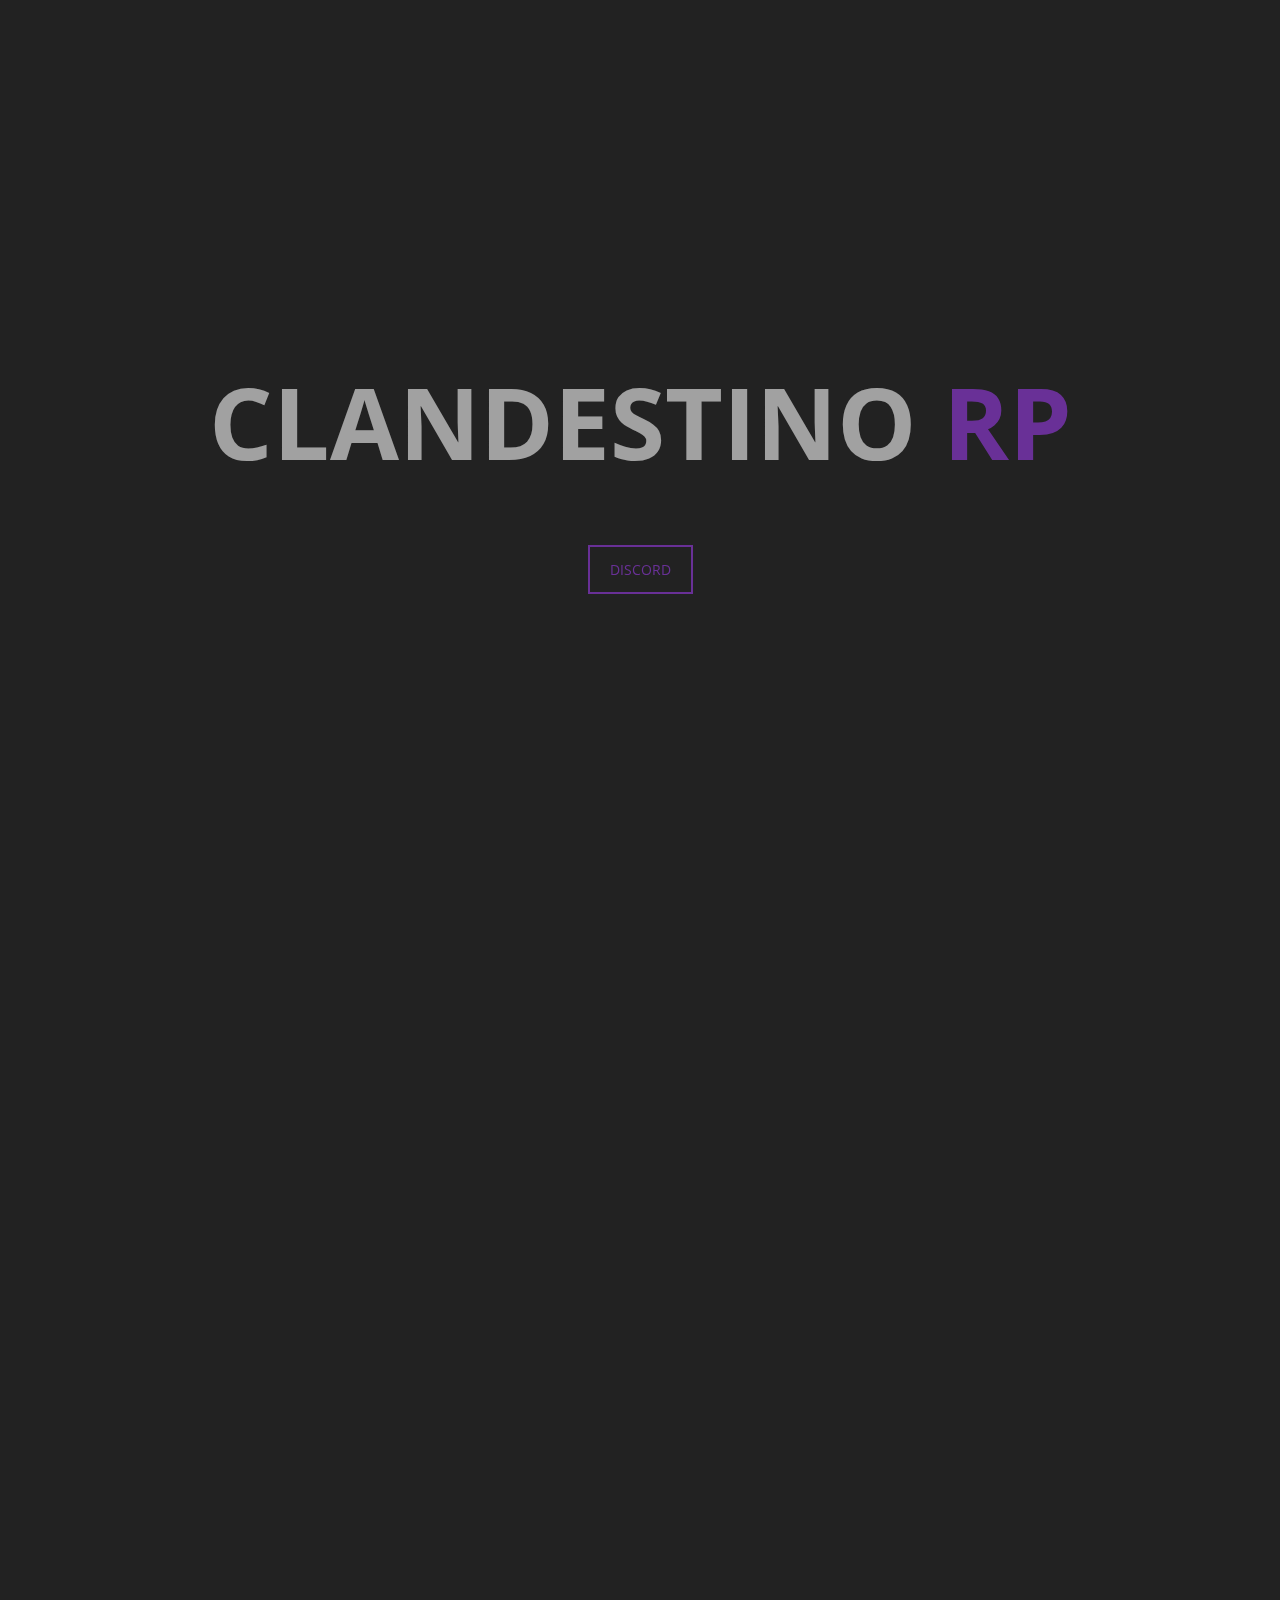
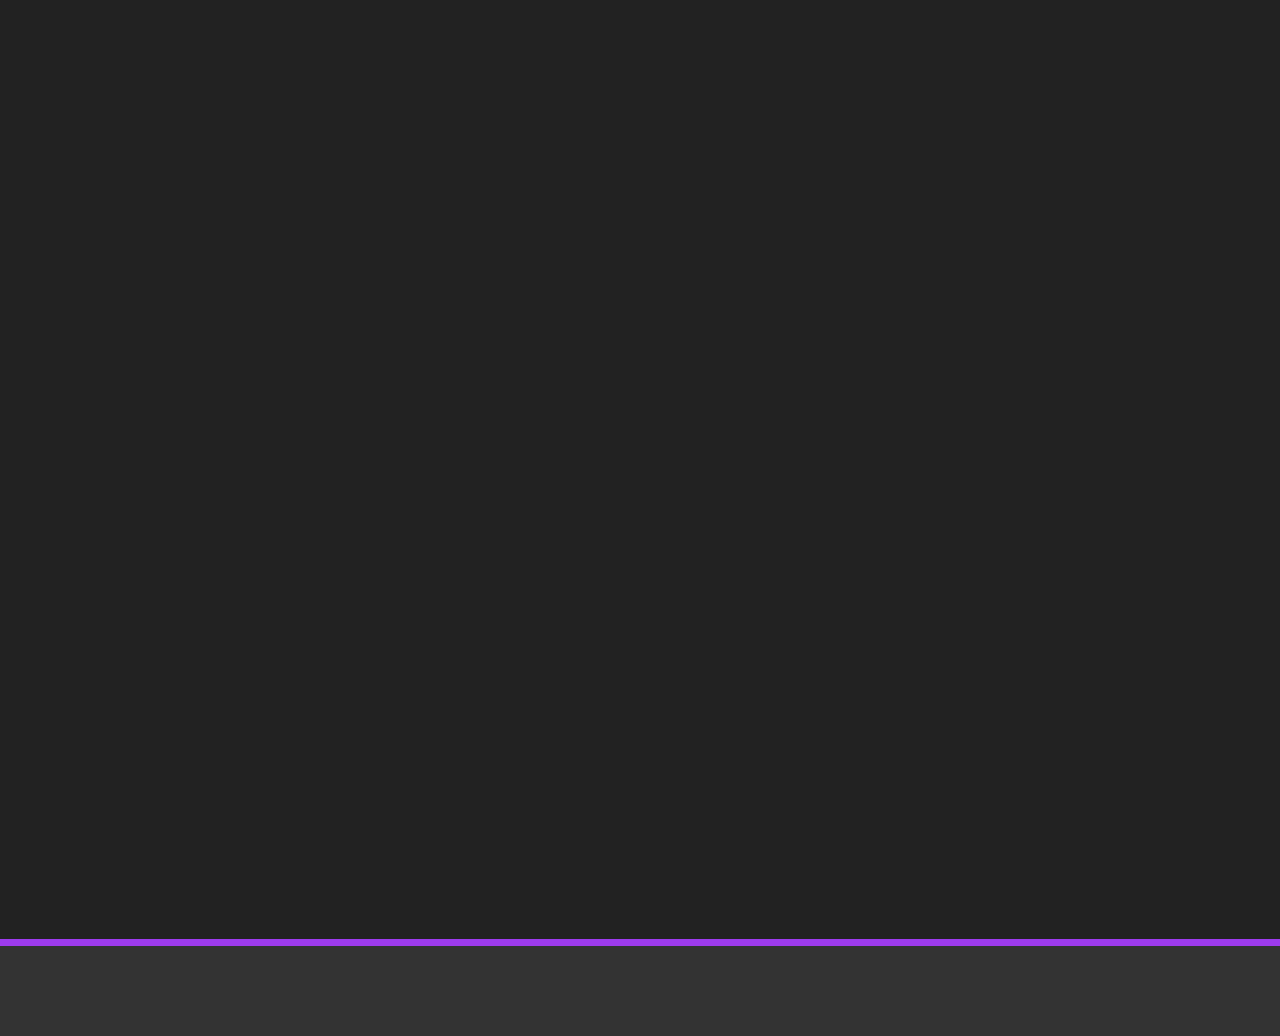
==== commit a9aca674: "que te importa" ====
--- a/index.html
+++ b/index.html
@@ -155,9 +155,9 @@
 					<div class="section-title wow fadeInDown" data-wow-duration="1s" data-wow-delay="300ms">			
 						<h1><span>Descripcion del server</span></h1>								
 					</div>					
-						<h3 class=" wow fadeInUp" data-wow-duration="1s" data-wow-delay="300ms">Unico servidor de RolePlay de Uruguay</h3>
-						<h3 class=" wow fadeInUp" data-wow-duration="1s" data-wow-delay="300ms">Servidor mas optimizado de Uruguay</h3>
-						<h3 class=" wow fadeInUp" data-wow-duration="1s" data-wow-delay="300ms"><span class="main-color">EL MEJOR SERVER</h3>
+						<h3 class=" wow fadeInUp" data-wow-duration="1s" data-wow-delay="300ms">TEXT</h3>
+						<h3 class=" wow fadeInUp" data-wow-duration="1s" data-wow-delay="300ms">TEXT</h3>
+						<h3 class=" wow fadeInUp" data-wow-duration="1s" data-wow-delay="300ms"><span class="main-color">TEXT</h3>
 
 
 					</div>
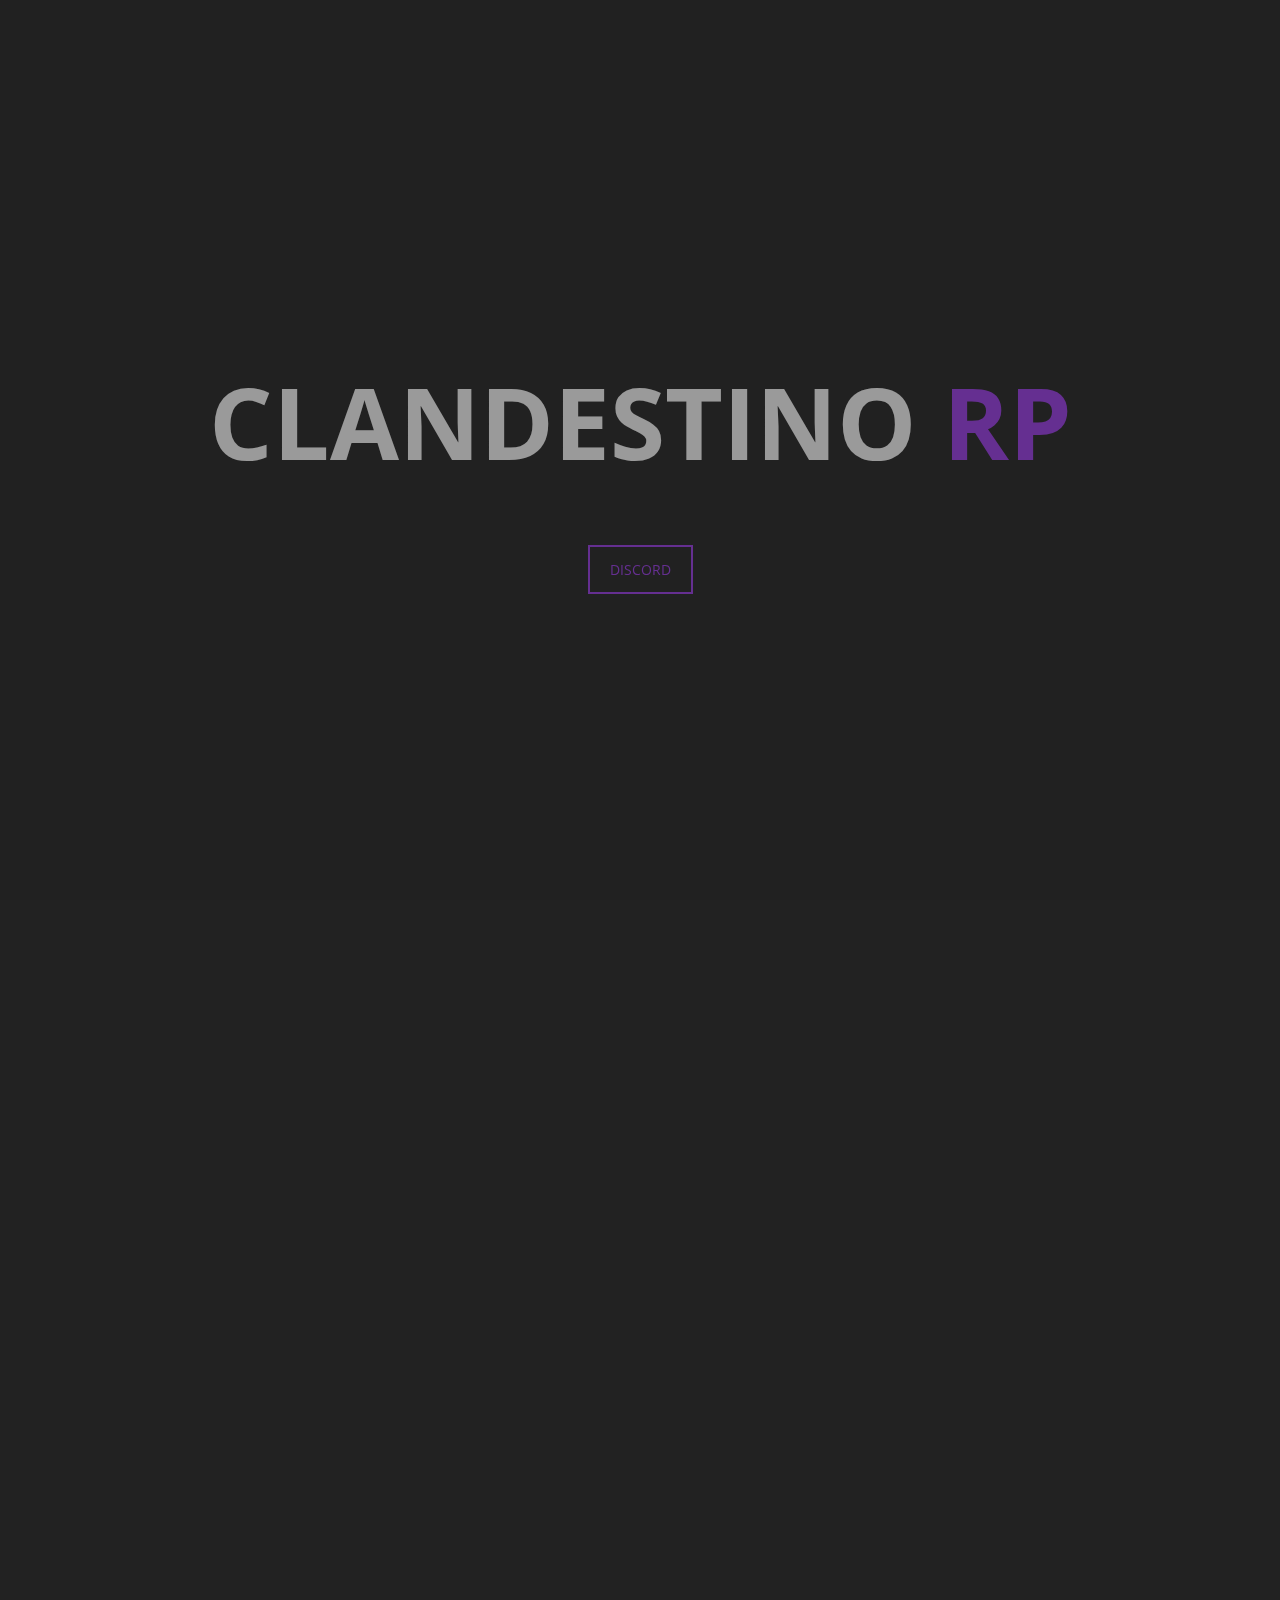
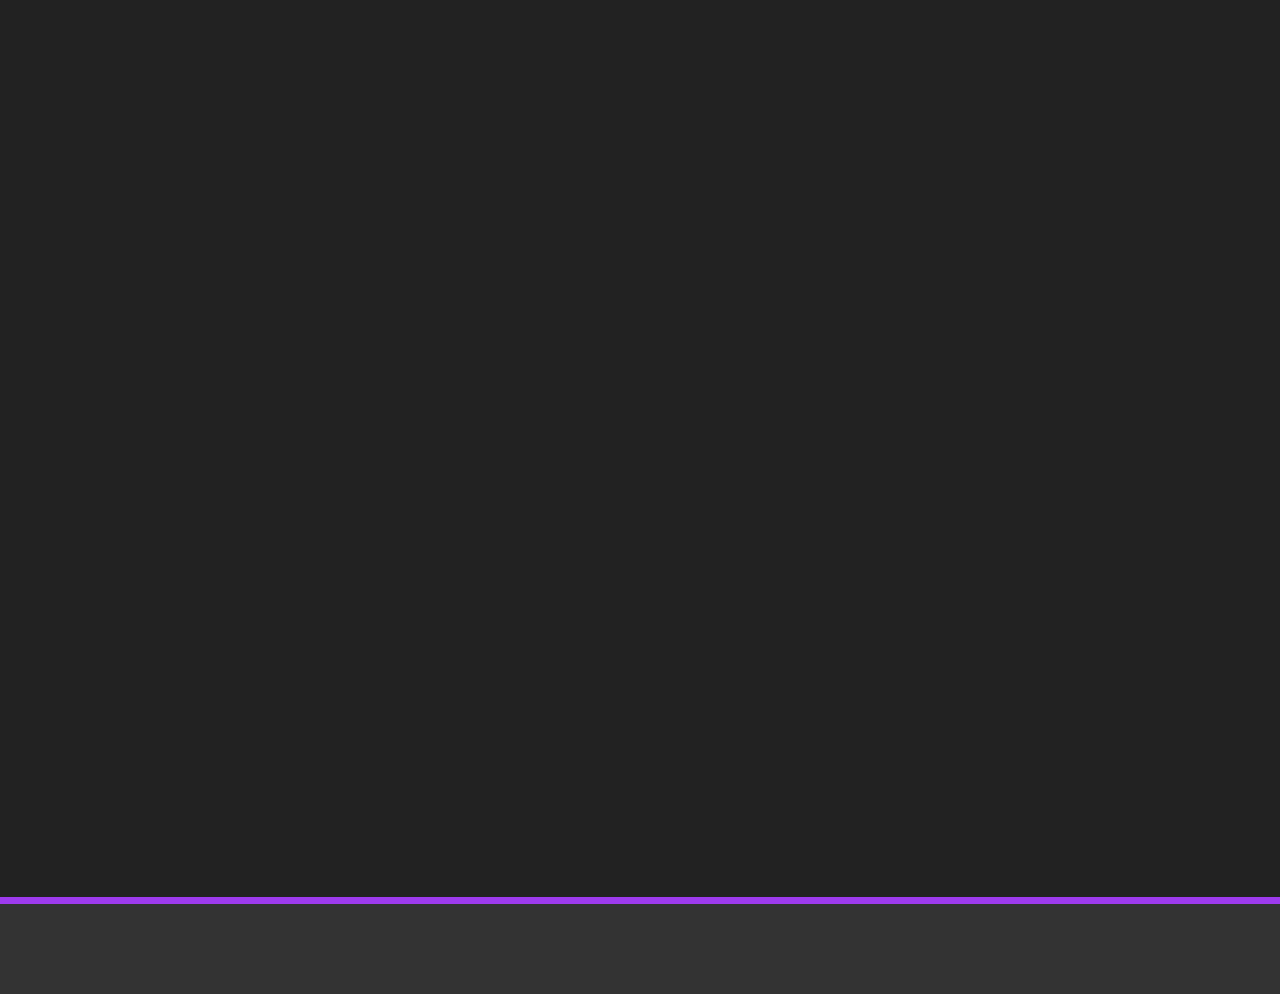
==== commit f7718564: "foto de perdomo y algunas cosas mas" ====
--- a/index.html
+++ b/index.html
@@ -50,7 +50,7 @@
 					</div>
 					<div id="mynav" class="navbar-collapse collapse">
 						<ul class="nav navbar-nav main-nav-list">
-							<li><a href="#team">Team</a></li>
+							<li><a href="#team">Fundadores</a></li>
 							<li><a href="#server">Descripcion</a></li>
 						</ul>
 					</div>		
@@ -81,10 +81,7 @@
 				<div class="row">	 		
 					<div class="container">	 
 					<div class="section-title wow fadeInDown" data-wow-duration="1s" data-wow-delay="300ms">			
-						<h1><span>Team</span></h1>								
-					</div>					
-						<h3 class=" wow fadeInUp" data-wow-duration="1s" data-wow-delay="300ms">Descripcion del<span class="main-color"> team</span></h3>
-					</div>
+						<h1><span>Fundadores</span></h1>								
 				</div>
 			</div>
 			<div class="row">
@@ -116,7 +113,7 @@
 												</div>
 											</div>
 											<div class="team-member-meta">
-												<h4 class="team-member-name"><span class="main-color">Twin</span> </h4>
+												<h4 class="team-member-name"><span class="main-color">Diegote</span> </h4>
 												<div class="team-member-role">Fundador</div> 
 											</div>
 										</div>
@@ -126,13 +123,13 @@
 									<div class="team-member">
 										<div class="team-member-holder wow flipInY" data-wow-duration="1s" data-wow-delay="300ms">
 											<div class="team-member-image">
-												<img src="img/team/team-3.jpg" alt="" />
+												<img src="img/team/team-3.gif" alt="" />
 												<div class="team-overlay">
 													<div class="img-overlay"></div>
 												</div>
 											</div>
 											<div class="team-member-meta">
-												<h4 class="team-member-name"><span class="main-color">Diegote</span> </h4>
+												<h4 class="team-member-name"><span class="main-color">Twin</span> </h4>
 												<div class="team-member-role">Fundador</div>
 											</div>
 										</div>
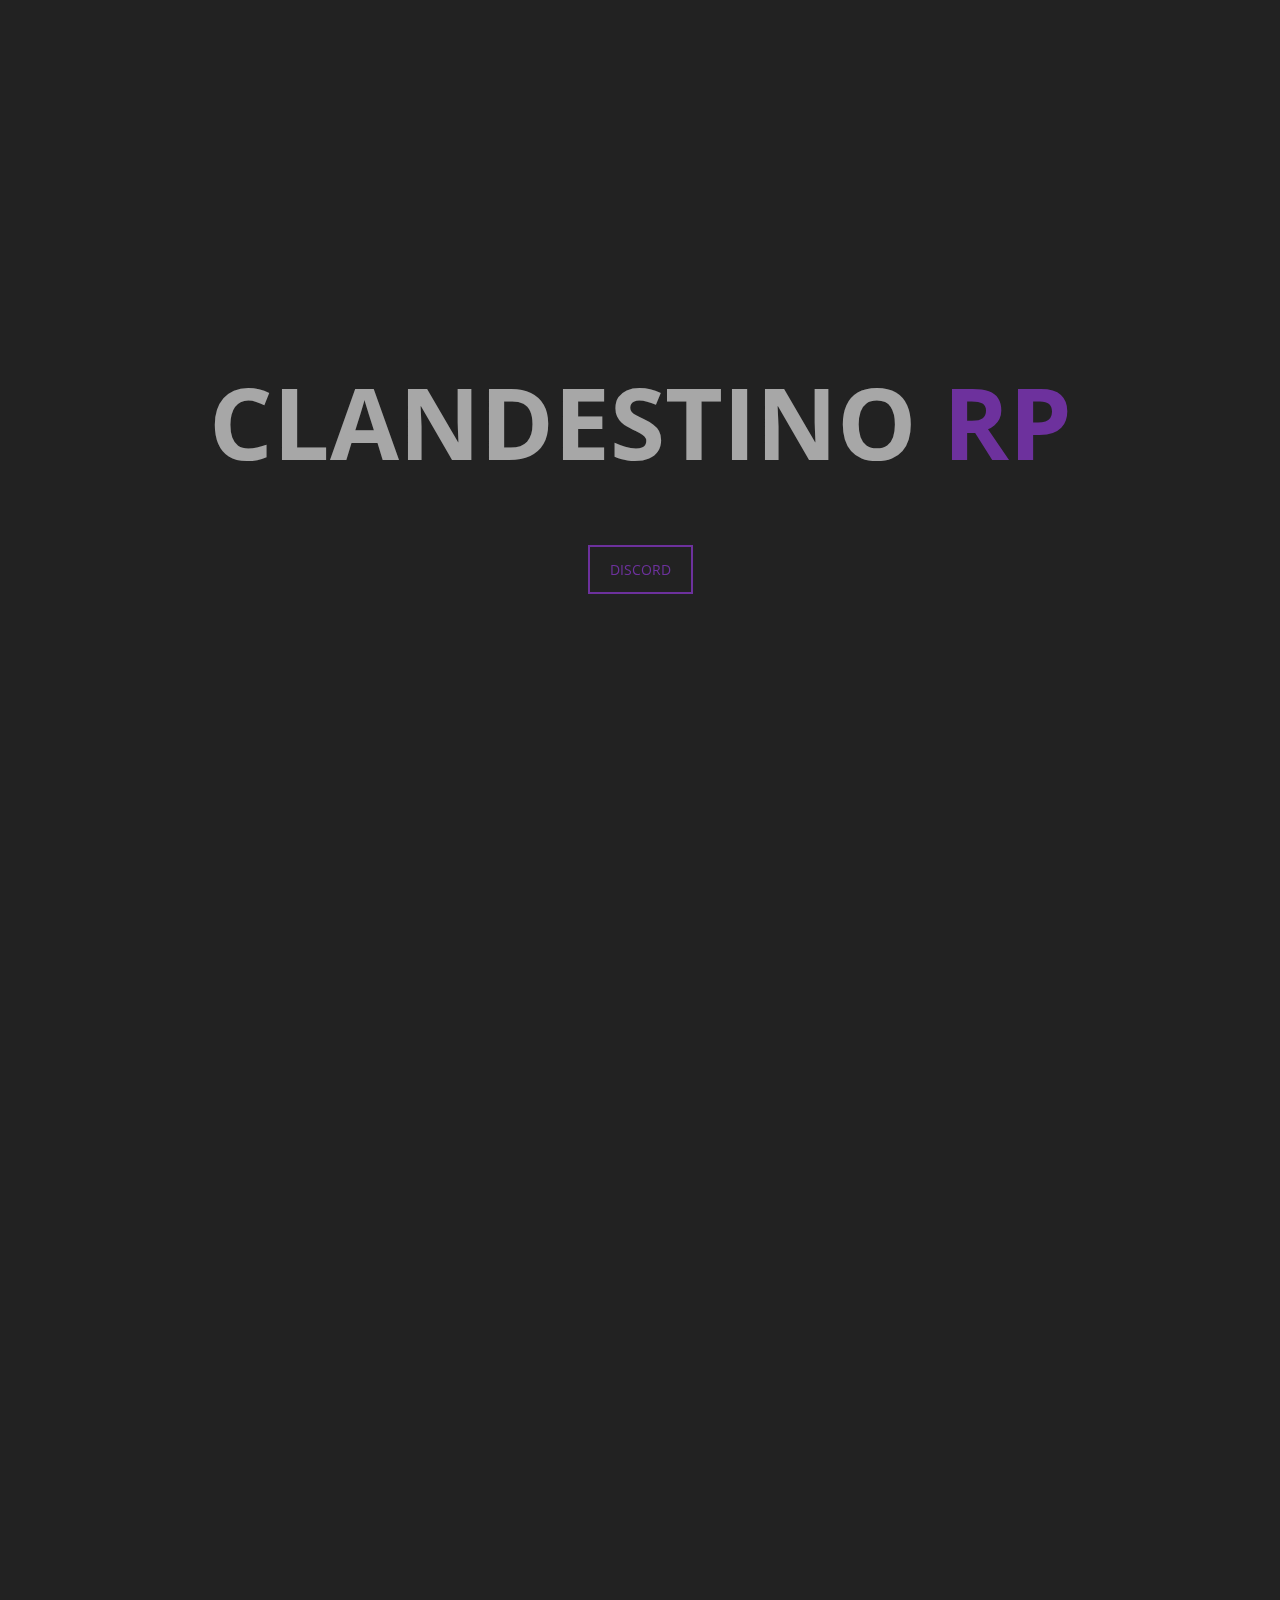
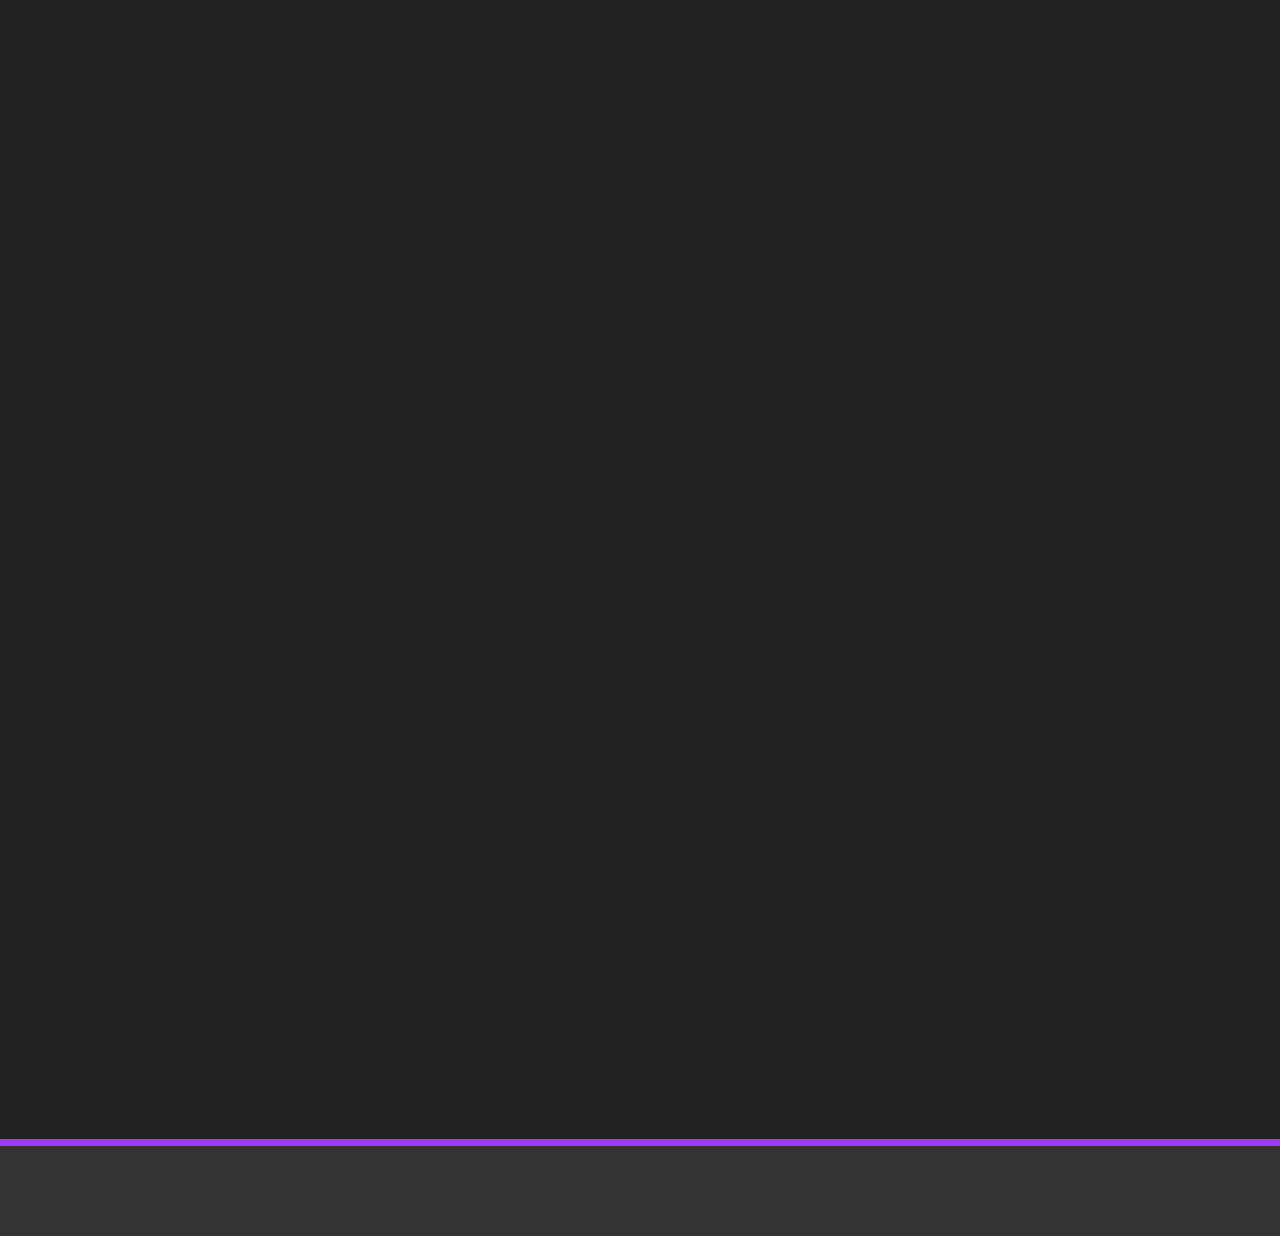
==== commit 2798f4dc: "se actualizo la pagina por completo" ====
--- a/index.html
+++ b/index.html
@@ -1,4 +1,3 @@
-
 <!DOCTYPE html>
 <html lang="en">
 <head>
@@ -81,7 +80,10 @@
 				<div class="row">	 		
 					<div class="container">	 
 					<div class="section-title wow fadeInDown" data-wow-duration="1s" data-wow-delay="300ms">			
-						<h1><span>Fundadores</span></h1>								
+						<h1><span>Team</span></h1>								
+					</div>					
+						<h3 class=" wow fadeInUp" data-wow-duration="1s" data-wow-delay="300ms">description of <span class="main-color">team</span></h3>
+					</div>
 				</div>
 			</div>
 			<div class="row">
@@ -89,16 +91,16 @@
 					<div class="wrapper-team">	
 								<div class="col-lg-3 col-md-3">
 									<div class="team-member">
-										<div class="" data-wow-duration="1s" data-wow-delay="300ms">
-											<div class="team-member-image">
-												
-												
-													
-												</div>
-											</div>
-											<div class="team-member-meta">
-												
-												
+										<div class="team-member-holder wow flipInY" data-wow-duration="1s" data-wow-delay="300ms">
+											<div class="team-member-image">
+												<img src="img/team/team-1.jpg" alt="" />	
+												<div class="team-overlay">
+													<div class="img-overlay"></div>
+												</div>
+											</div>
+											<div class="team-member-meta">
+												<h4 class="team-member-name"><span class="main-color">Twin</span></h4>
+												<div class="team-member-role">Fundador</div>
 											</div>
 										</div>
 									</div>
@@ -113,26 +115,44 @@
 												</div>
 											</div>
 											<div class="team-member-meta">
-												<h4 class="team-member-name"><span class="main-color">Diegote</span> </h4>
-												<div class="team-member-role">Fundador</div> 
-											</div>
-										</div>
-									</div>
-								</div>
-								<div class="col-lg-3 col-md-3">
-									<div class="team-member">
-										<div class="team-member-holder wow flipInY" data-wow-duration="1s" data-wow-delay="300ms">
-											<div class="team-member-image">
-												<img src="img/team/team-3.gif" alt="" />
-												<div class="team-overlay">
-													<div class="img-overlay"></div>
-												</div>
-											</div>
-											<div class="team-member-meta">
-												<h4 class="team-member-name"><span class="main-color">Twin</span> </h4>
+												<h4 class="team-member-name"><span class="main-color">Diegote</span></h4>
 												<div class="team-member-role">Fundador</div>
 											</div>
 										</div>
+									</div>
+								</div>
+								<div class="col-lg-3 col-md-3">
+									<div class="team-member">
+										<div class="team-member-holder wow flipInY" data-wow-duration="1s" data-wow-delay="300ms">
+											<div class="team-member-image">
+												<img src="img/team/team-3.jpg" alt="" />
+												<div class="team-overlay">
+													<div class="img-overlay"></div>
+												</div>
+											</div>
+											<div class="team-member-meta">
+												<h4 class="team-member-name"><span class="main-color">Kira</span></h4>
+												<div class="team-member-role">Fundador</div>
+											</div>
+										</div>
+									</div>
+								</div>
+								<div class="col-lg-3 col-md-3">
+									<div class="team-member">
+										<div class="team-member-holder wow flipInY" data-wow-duration="1s" data-wow-delay="300ms">
+											<div class="team-member-image">
+												<img src="img/team/team-4.jpg" alt="" />	
+												<div class="team-overlay">
+													<div class="img-overlay"></div>
+												</div>
+											</div>
+											<div class="team-member-meta">
+												<h4 class="team-member-name"><span class="main-color">Titi Flaco</span></h4>
+												<div class="team-member-role">Developer</div>
+											</div>
+										</div>
+									</div>
+								</div>
 					</div>
 				</div>
 			</div>
@@ -150,11 +170,11 @@
 				<div class="row">	 		
 					<div class="container">	 
 					<div class="section-title wow fadeInDown" data-wow-duration="1s" data-wow-delay="300ms">			
-						<h1><span>Descripcion del server</span></h1>								
+						<h1><span>Server description</span></h1>								
 					</div>					
-						<h3 class=" wow fadeInUp" data-wow-duration="1s" data-wow-delay="300ms">TEXT</h3>
-						<h3 class=" wow fadeInUp" data-wow-duration="1s" data-wow-delay="300ms">TEXT</h3>
-						<h3 class=" wow fadeInUp" data-wow-duration="1s" data-wow-delay="300ms"><span class="main-color">TEXT</h3>
+						<h3 class=" wow fadeInUp" data-wow-duration="1s" data-wow-delay="300ms">description 1</h3>
+						<h3 class=" wow fadeInUp" data-wow-duration="1s" data-wow-delay="300ms">description 2</h3>
+						<h3 class=" wow fadeInUp" data-wow-duration="1s" data-wow-delay="300ms"><span class="main-color">description 3</h3>
 
 
 					</div>
@@ -172,7 +192,12 @@
 		<div class="element-title">			
 			<div class="row">	 		
 				<div class="container">
-					
+					<div class="section-title wow fadeInDown" data-wow-duration="1s" data-wow-delay="300ms">			
+						<h1><span>Join Us</span></h1>							
+					</div>				
+					<h3 class="wow fadeInUp" data-wow-duration="1s" data-wow-delay="300ms">description 1</h3>
+					<h3 class="wow fadeInUp" data-wow-duration="1s" data-wow-delay="300ms">description 2</h3>
+					<h3 class="wow fadeInUp" data-wow-duration="1s" data-wow-delay="300ms"><span class="main-color">description 3</span> </h3>
 
 				</div>
 			</div>
@@ -181,7 +206,7 @@
 			<div class="container-fluid">	 		
 				<div class="wrapper-works">
 					<div class="portfoliO">
-						<iframe src="" width="350" height="500" allowtransparency="true" frameborder="0"></iframe>
+						<iframe src="https://discord.com/widget?id=996618305852944404&theme=dark" width="350" height="500" allowtransparency="true" frameborder="0"></iframe>
 					</div>		
 				</div>
 			</div>
@@ -195,7 +220,7 @@
 <div class="bottom-footer">
 	<div class="container"> 
 		<div class="bottom-footer-left wow fadeInUp" data-wow-duration="1s" data-wow-delay="450ms">
-			<p><span>&#169; Copyright 2021-2022 <a href="https://discord.gg/vZ2jJGHAJJ" style="color: rgb(118, 11, 241);"><b>Clandestino RP</b></a></span></p>
+			<p><span>&#169; Copyright 2022-2025 <a href="https://discord.gg/vZ2jJGHAJJ" style="color: rgb(112, 11, 245);"><b>Clandestino RolePlay</b></a></span></p>
 
 		</div>		  
 	</div>
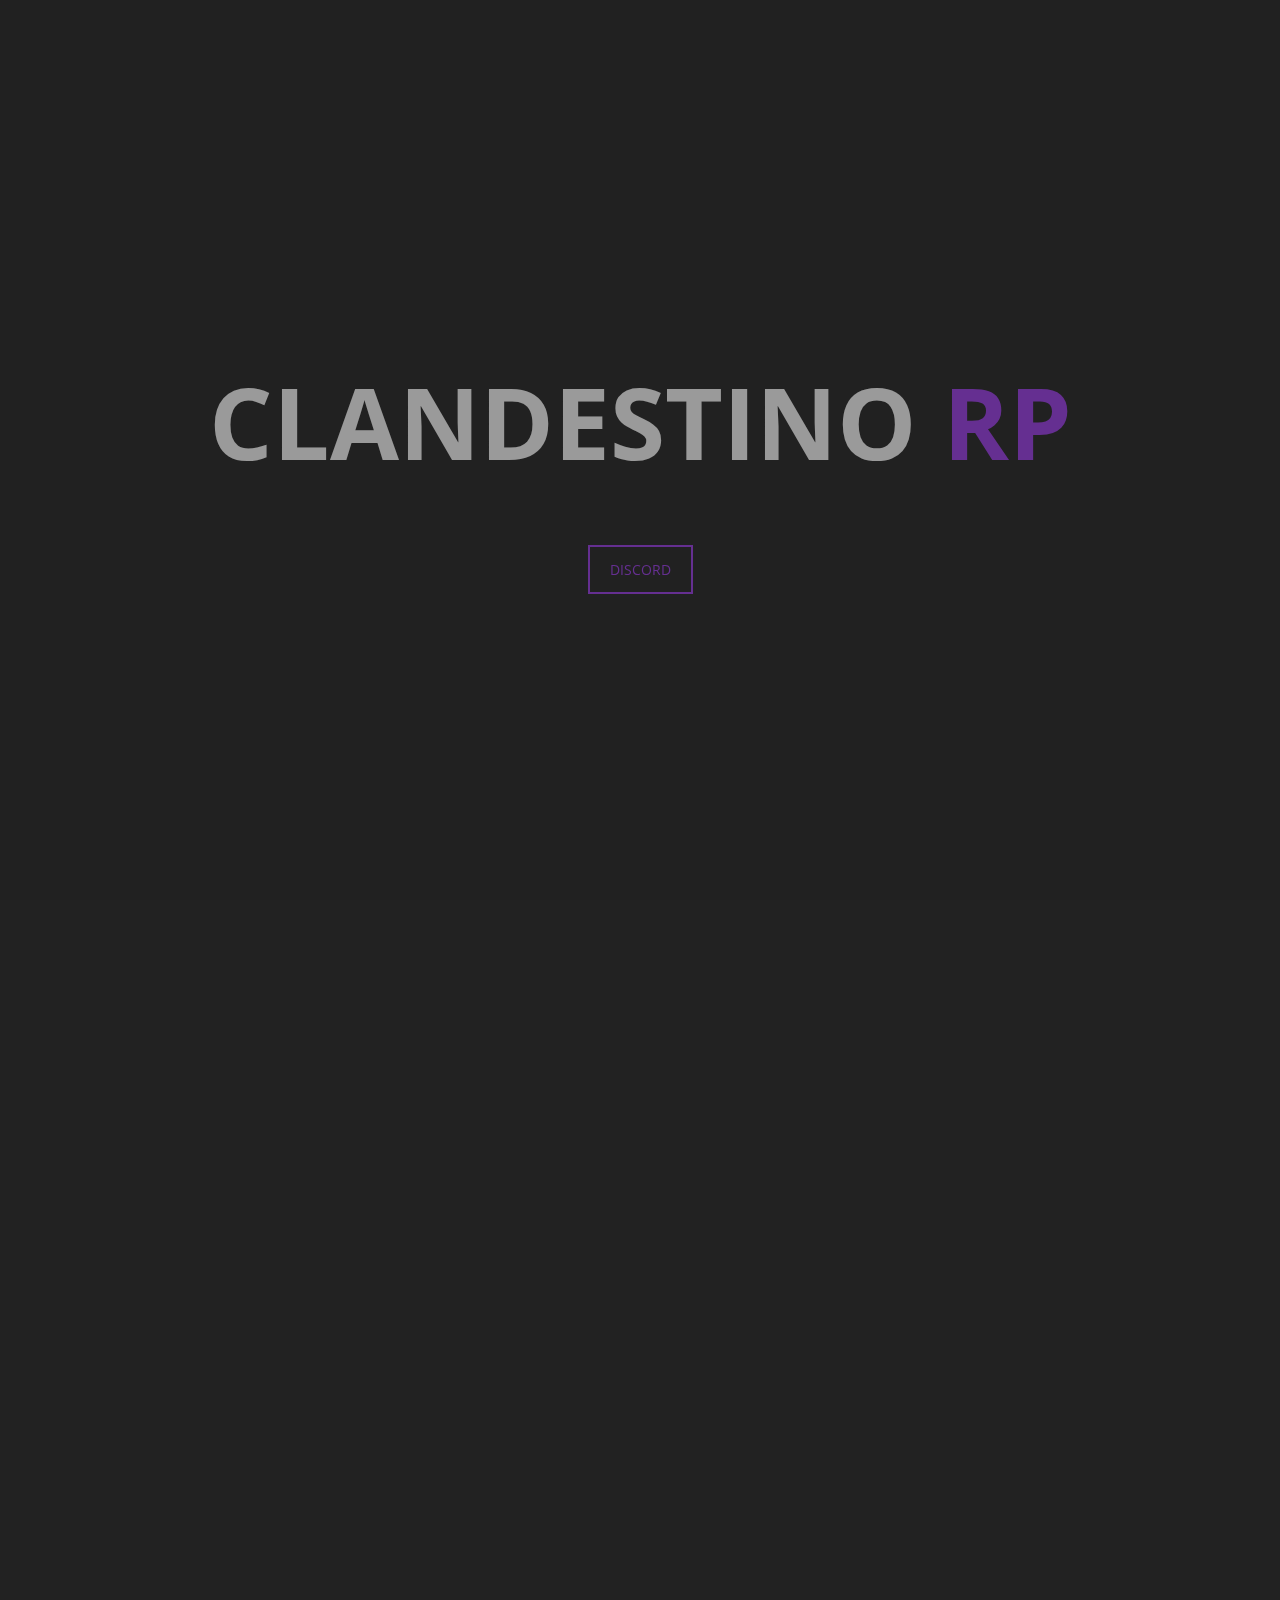
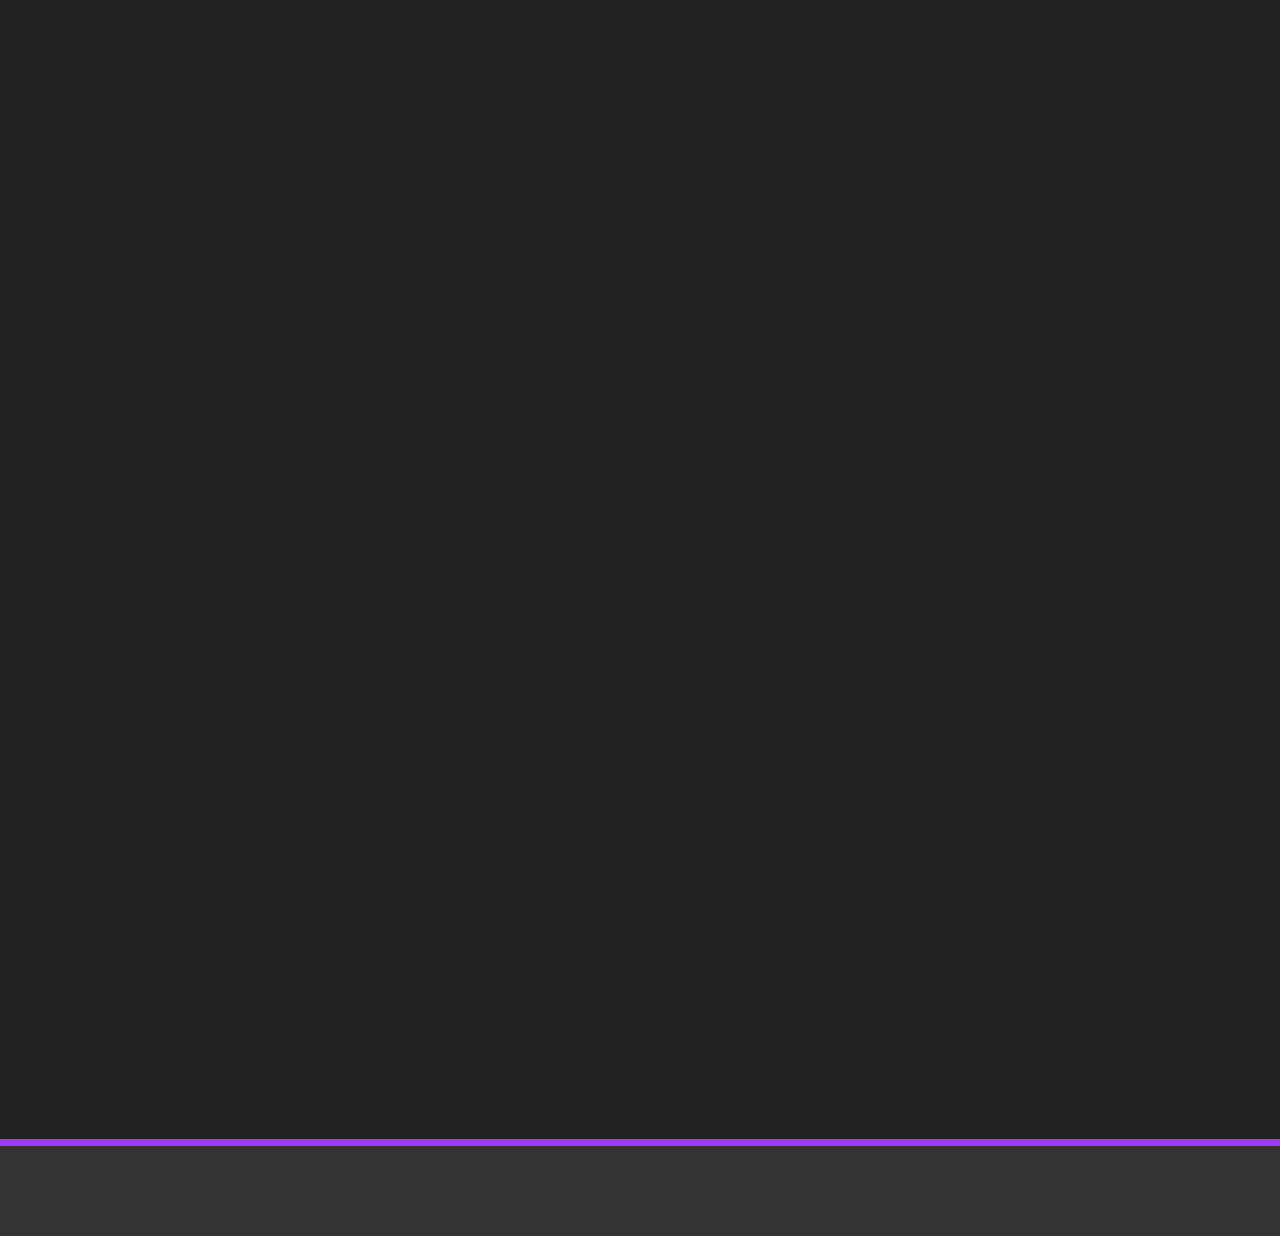
==== commit 495f49d7: "se añadio las imagenes de todos" ====
--- a/index.html
+++ b/index.html
@@ -93,7 +93,7 @@
 									<div class="team-member">
 										<div class="team-member-holder wow flipInY" data-wow-duration="1s" data-wow-delay="300ms">
 											<div class="team-member-image">
-												<img src="img/team/team-1.jpg" alt="" />	
+												<img src="img/team/team-1.gif" alt="" />	
 												<div class="team-overlay">
 													<div class="img-overlay"></div>
 												</div>
@@ -172,9 +172,9 @@
 					<div class="section-title wow fadeInDown" data-wow-duration="1s" data-wow-delay="300ms">			
 						<h1><span>Server description</span></h1>								
 					</div>					
-						<h3 class=" wow fadeInUp" data-wow-duration="1s" data-wow-delay="300ms">description 1</h3>
-						<h3 class=" wow fadeInUp" data-wow-duration="1s" data-wow-delay="300ms">description 2</h3>
-						<h3 class=" wow fadeInUp" data-wow-duration="1s" data-wow-delay="300ms"><span class="main-color">description 3</h3>
+						<h3 class=" wow fadeInUp" data-wow-duration="1s" data-wow-delay="300ms">dou si papu</h3>
+						<h3 class=" wow fadeInUp" data-wow-duration="1s" data-wow-delay="300ms">ricura papu</h3>
+						<h3 class=" wow fadeInUp" data-wow-duration="1s" data-wow-delay="300ms"><span class="main-color">ndeaaaa</h3>
 
 
 					</div>
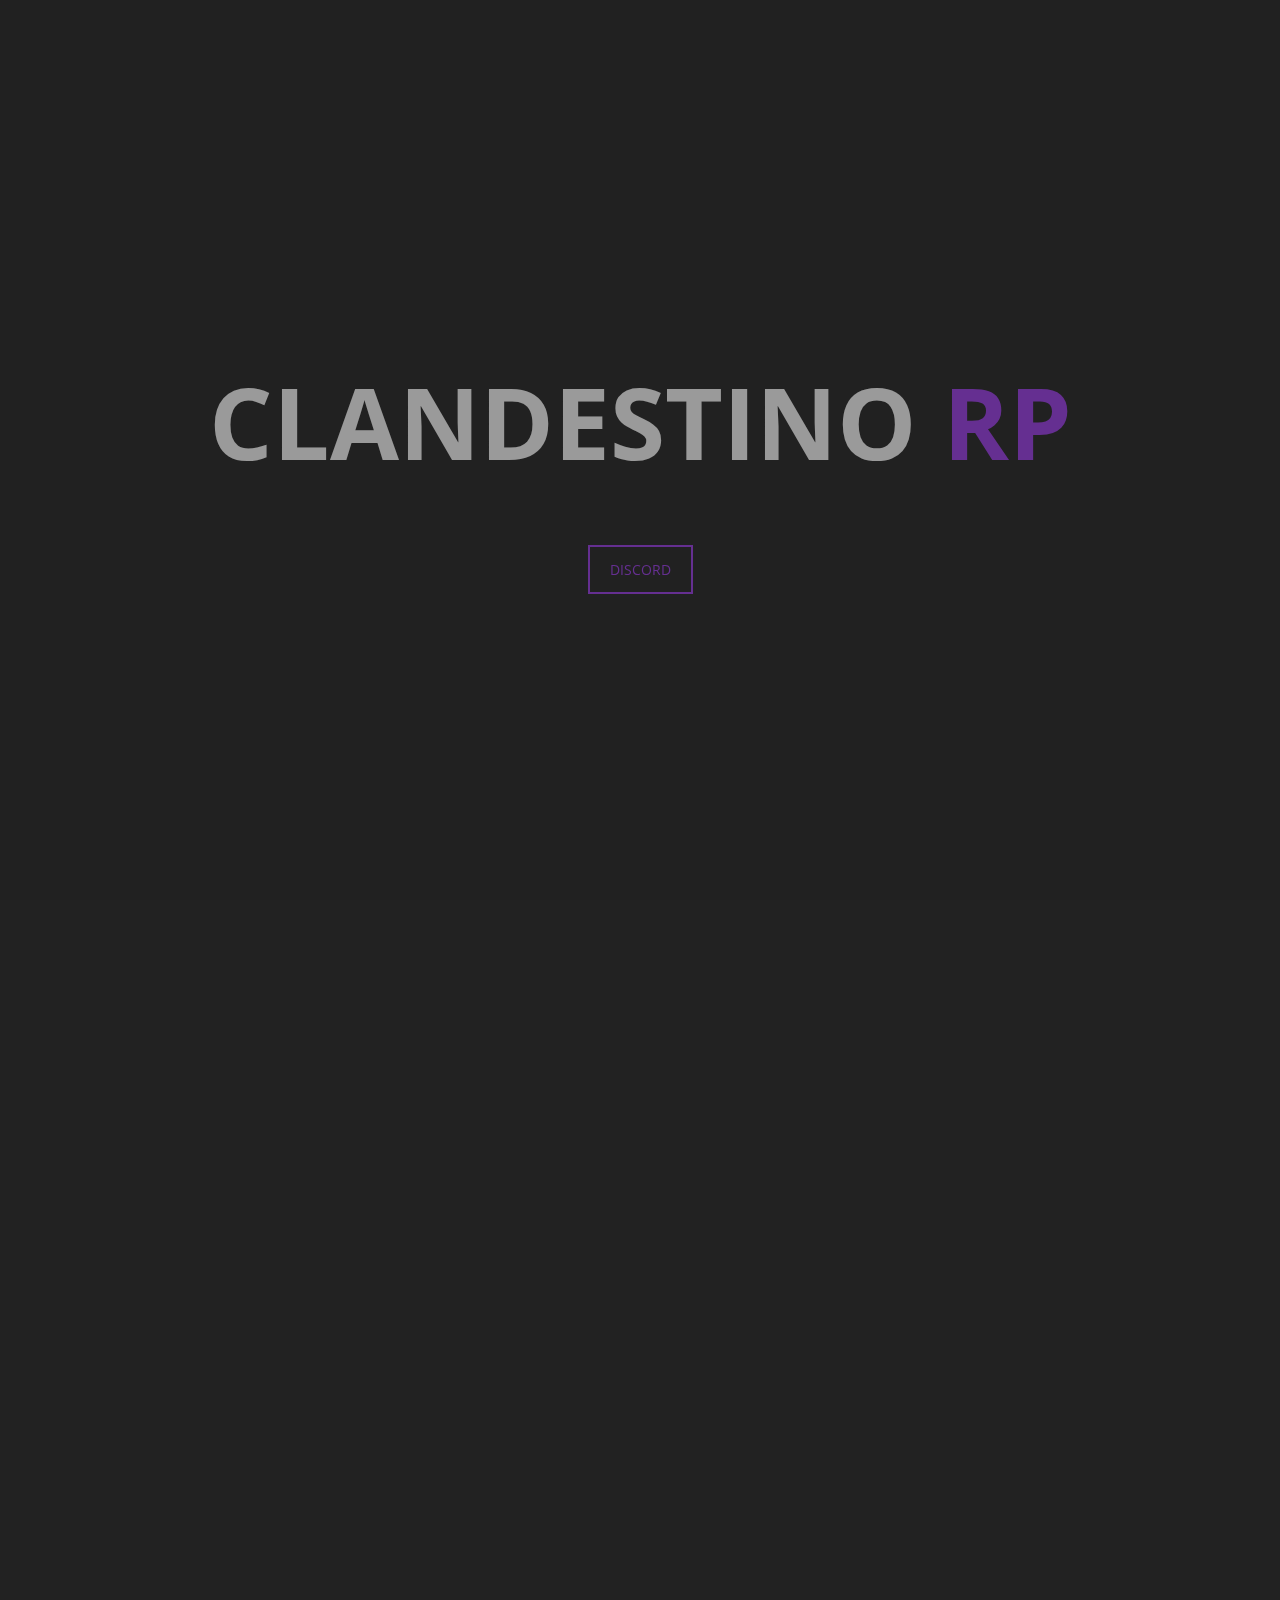
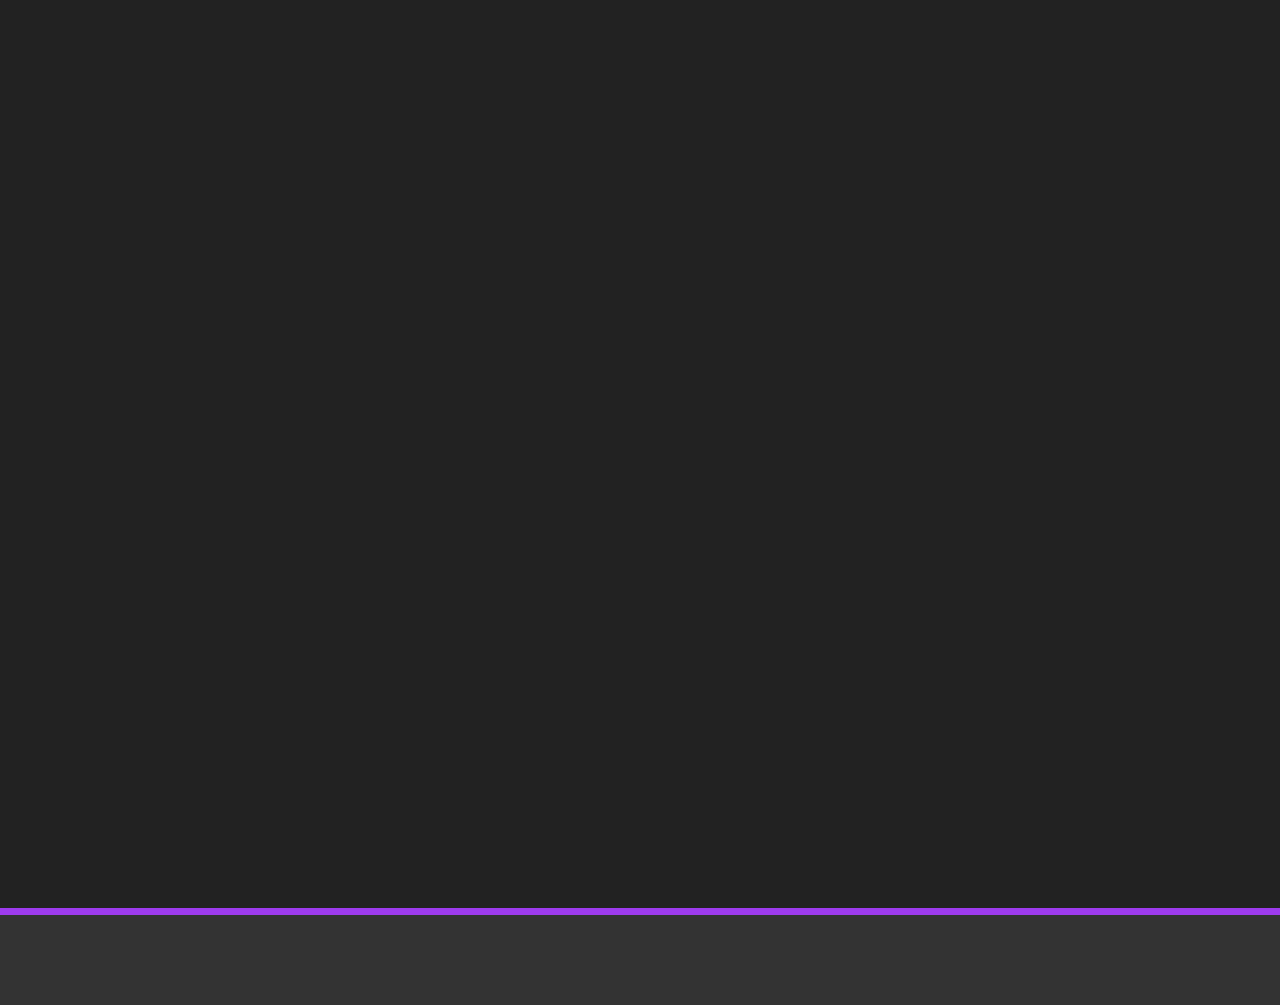
==== commit 3d8a0f25: "se añadio la descripcion del servidor pagina %100 funcinal" ====
--- a/index.html
+++ b/index.html
@@ -170,35 +170,14 @@
 				<div class="row">	 		
 					<div class="container">	 
 					<div class="section-title wow fadeInDown" data-wow-duration="1s" data-wow-delay="300ms">			
-						<h1><span>Server description</span></h1>								
+						<h1><span>Descripcion del servidor</span></h1>								
 					</div>					
-						<h3 class=" wow fadeInUp" data-wow-duration="1s" data-wow-delay="300ms">dou si papu</h3>
-						<h3 class=" wow fadeInUp" data-wow-duration="1s" data-wow-delay="300ms">ricura papu</h3>
-						<h3 class=" wow fadeInUp" data-wow-duration="1s" data-wow-delay="300ms"><span class="main-color">ndeaaaa</h3>
-
-
-					</div>
-				</div>
-			</div>
-		</div>
-		<div id="team-single-wrap">
-			<div id="team-single">
-			</div>
-		</div>
-	</div>
-</section> 
-<section class="section-wrapper" id="armurerie">
-	<div class="works">
-		<div class="element-title">			
-			<div class="row">	 		
-				<div class="container">
-					<div class="section-title wow fadeInDown" data-wow-duration="1s" data-wow-delay="300ms">			
-						<h1><span>Join Us</span></h1>							
-					</div>				
-					<h3 class="wow fadeInUp" data-wow-duration="1s" data-wow-delay="300ms">description 1</h3>
-					<h3 class="wow fadeInUp" data-wow-duration="1s" data-wow-delay="300ms">description 2</h3>
-					<h3 class="wow fadeInUp" data-wow-duration="1s" data-wow-delay="300ms"><span class="main-color">description 3</span> </h3>
-
+						<h3 class=" wow fadeInUp" data-wow-duration="1s" data-wow-delay="300ms">Servidor de RolePlay basado en argentina con autos, mapeos, y cosas exclusivas.</h3>
+						<h3 class=" wow fadeInUp" data-wow-duration="1s" data-wow-delay="300ms">Con facciones tanto ilegales como legales (Bandas, Mafias, PFA, Prosegur,Mecanico,Same etc...).
+							Somos un grupo de personas con ganas de hacer crecer este proyecto y con un Staff dedicado dentro
+							del servidor para mejorar el ambiente tanto dentro como fuera del servidor de todos los usuarios</h3>
+						<h3 class=" wow fadeInUp" data-wow-duration="1s" data-wow-delay="300ms"><span class="main-color">¿Te esperamos?</h3>
+					</div>
 				</div>
 			</div>
 		</div>
